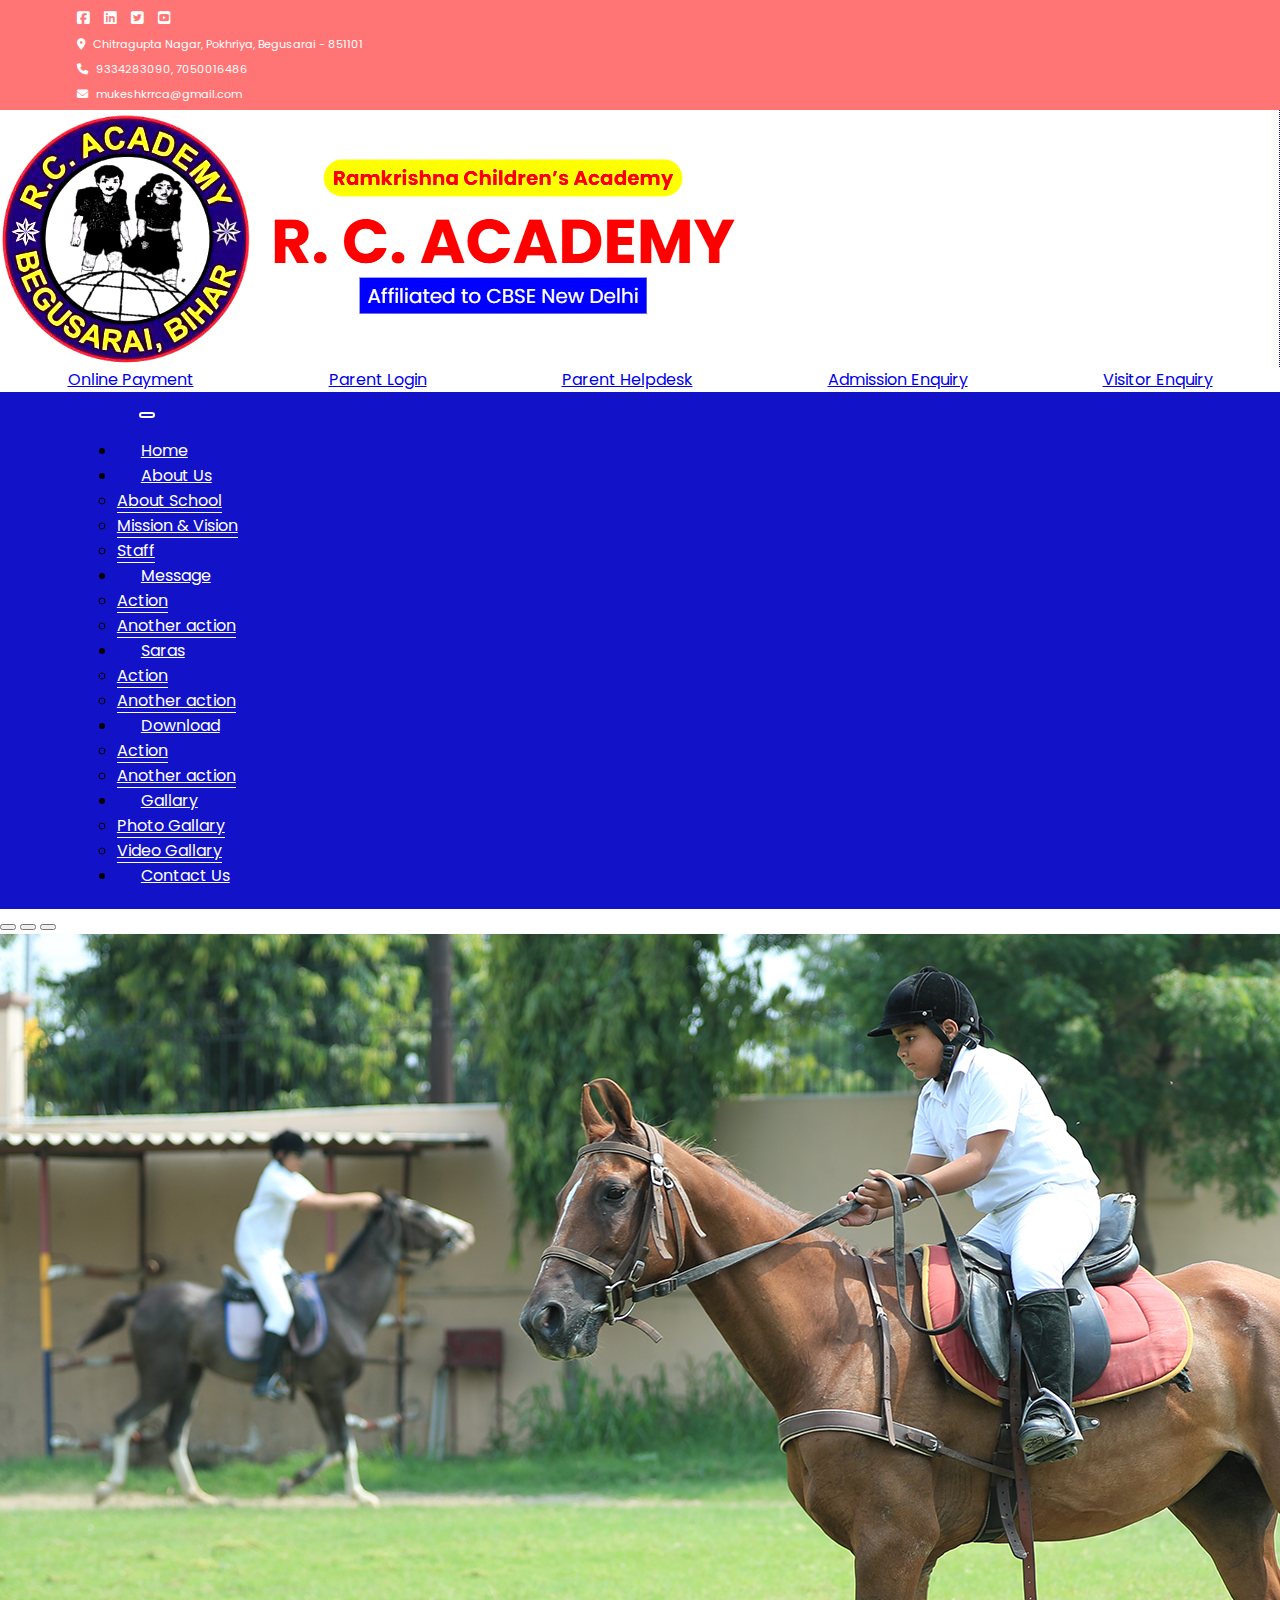
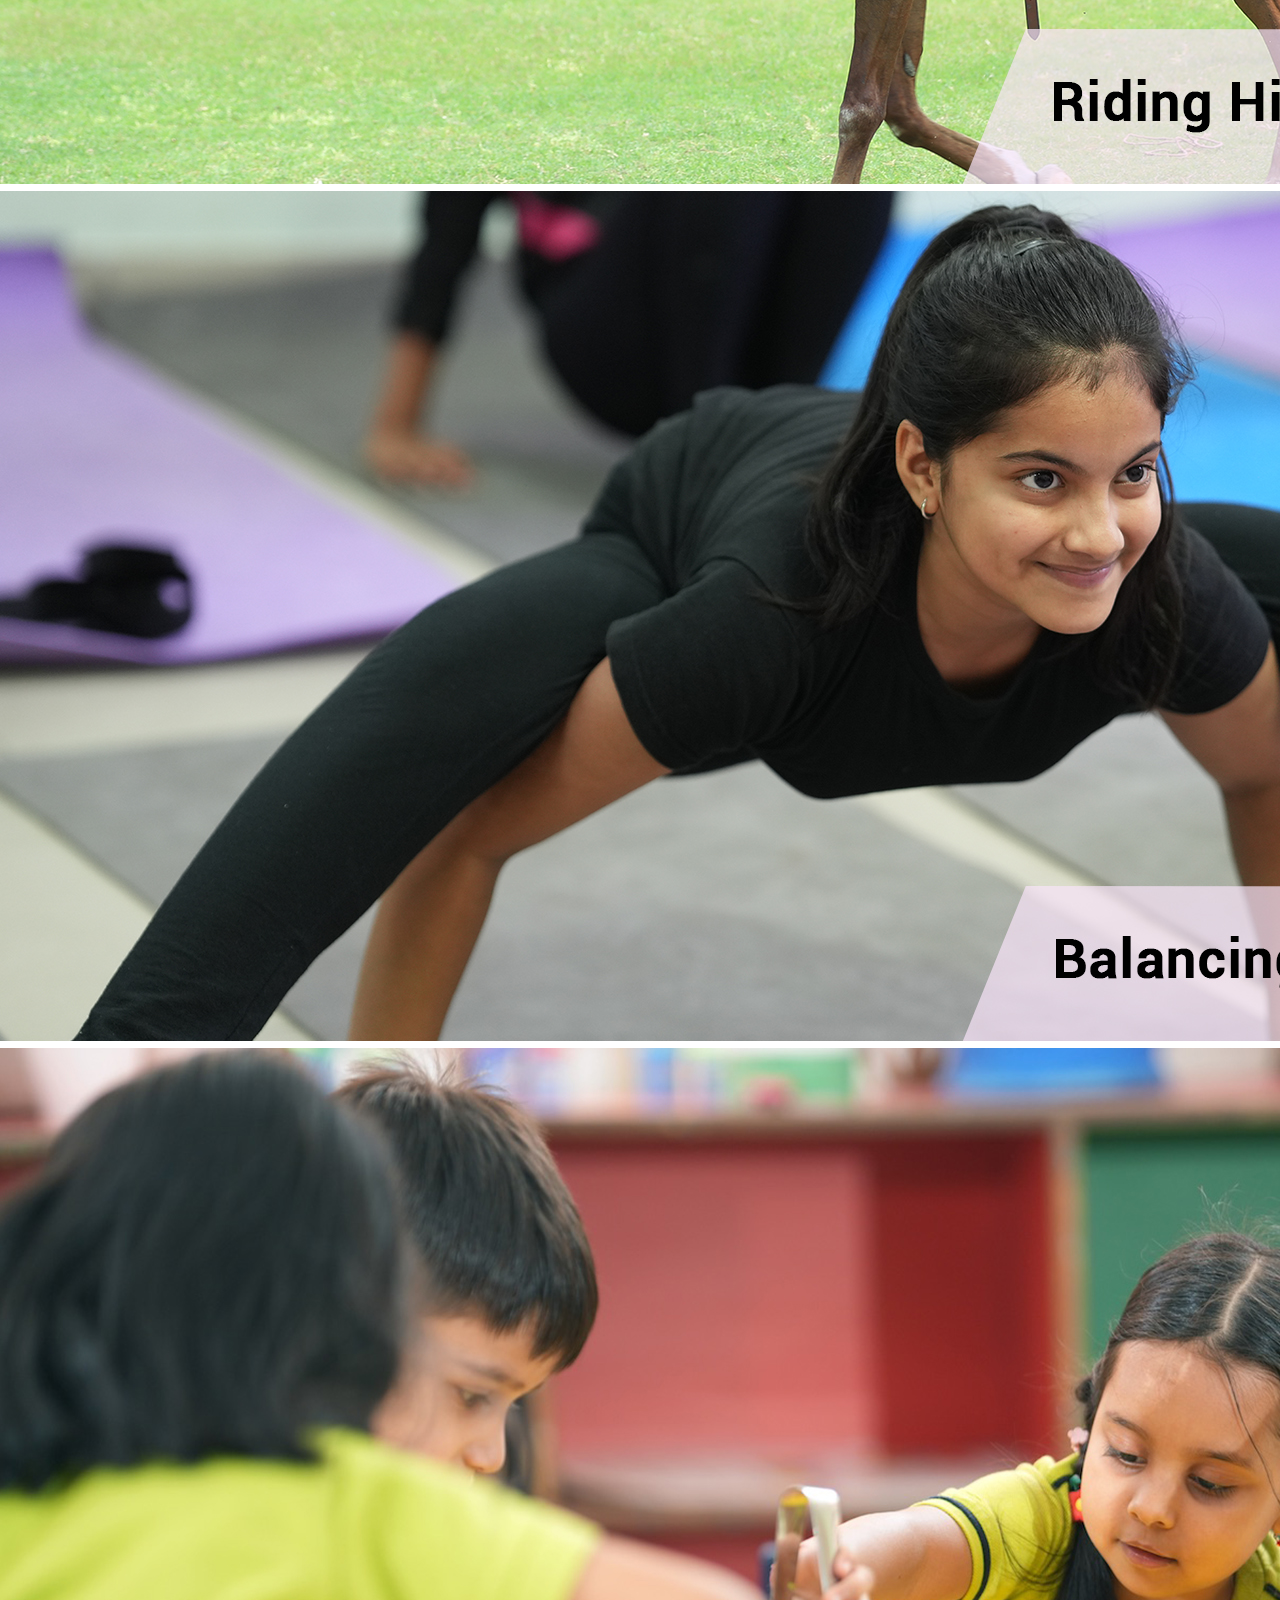
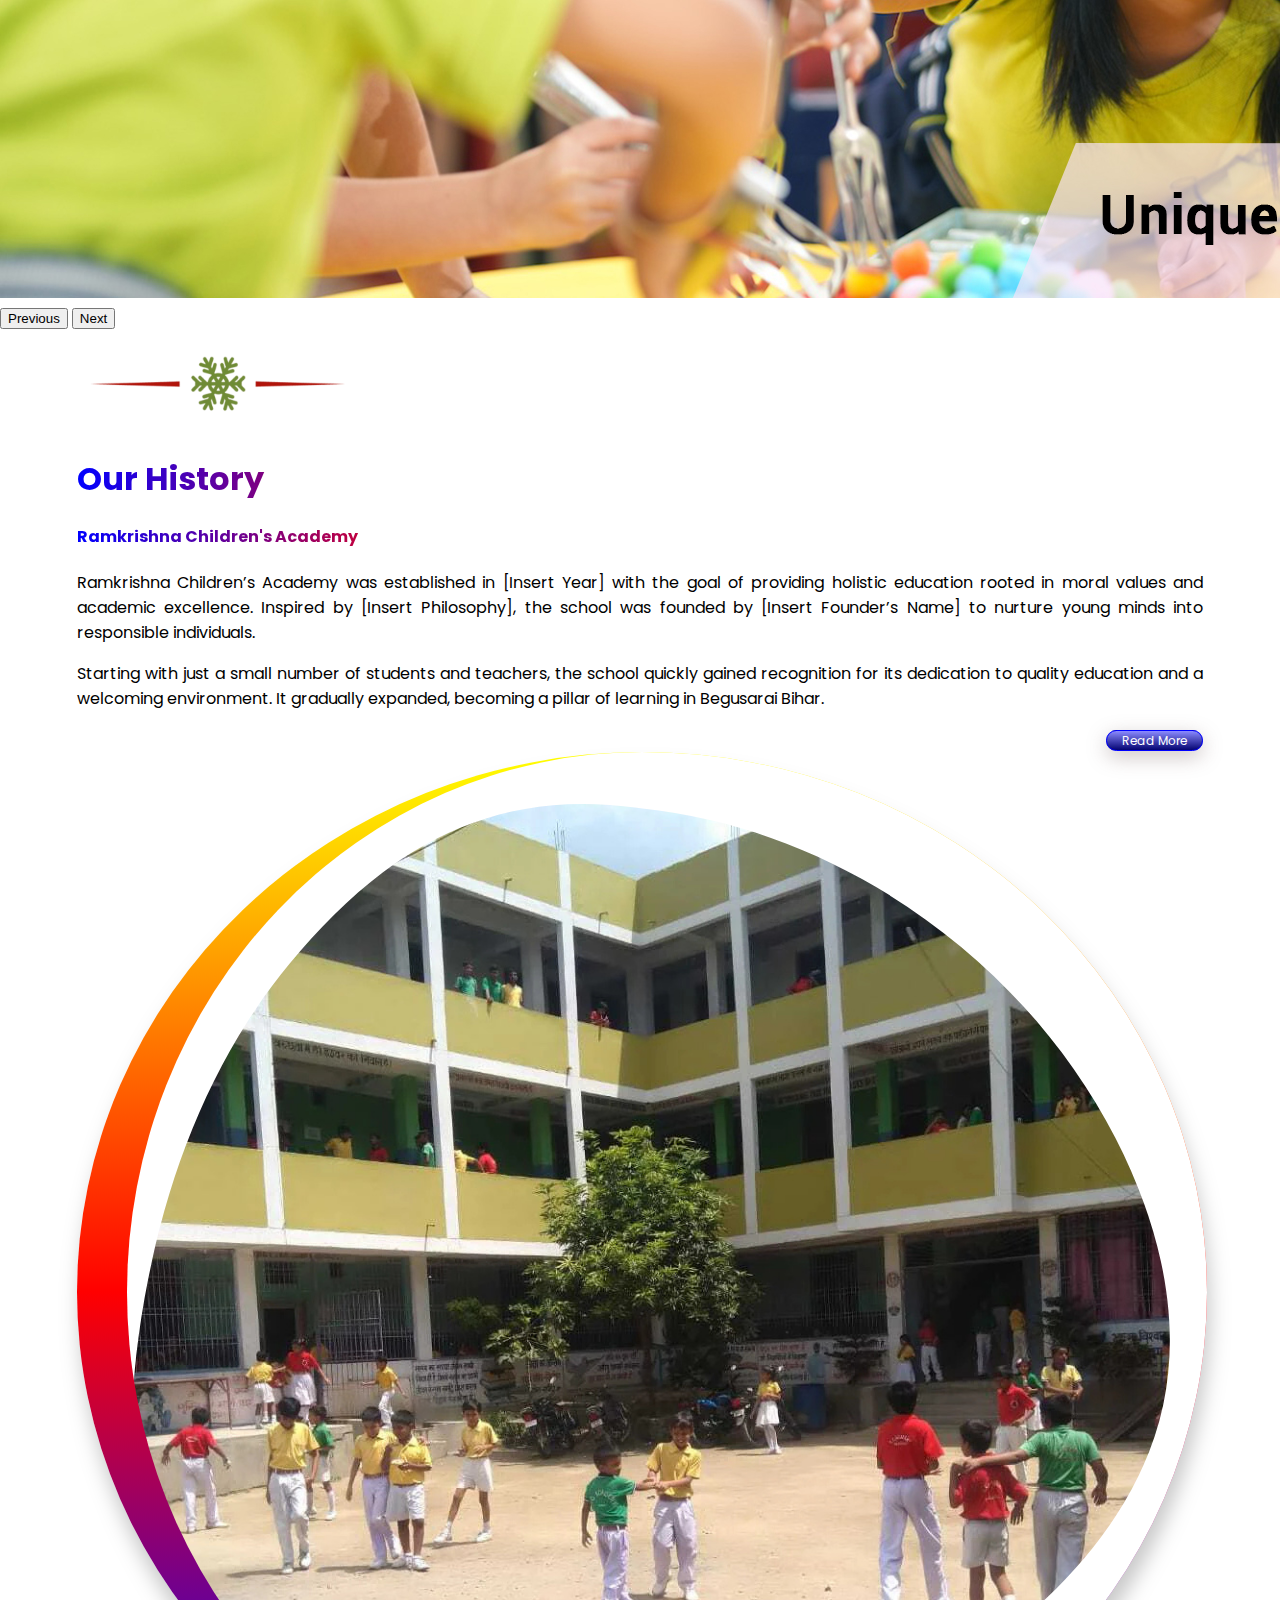
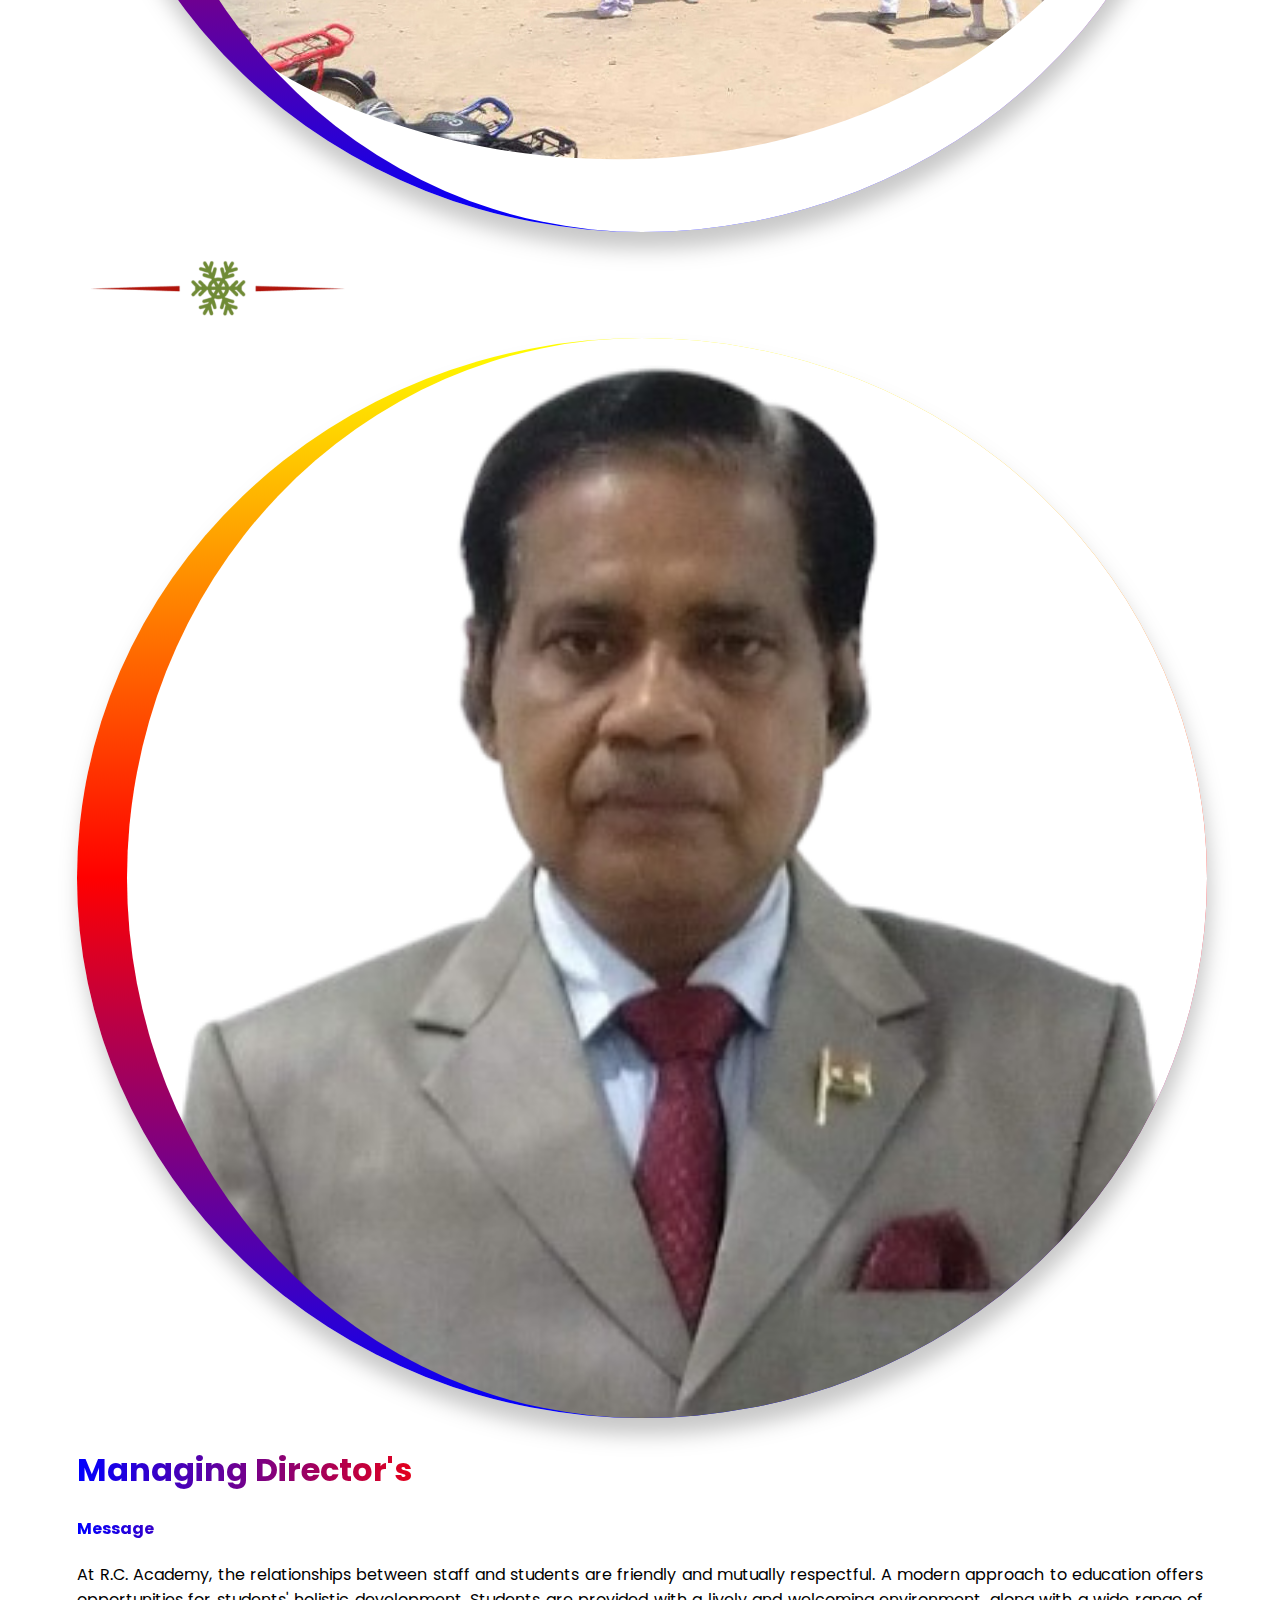
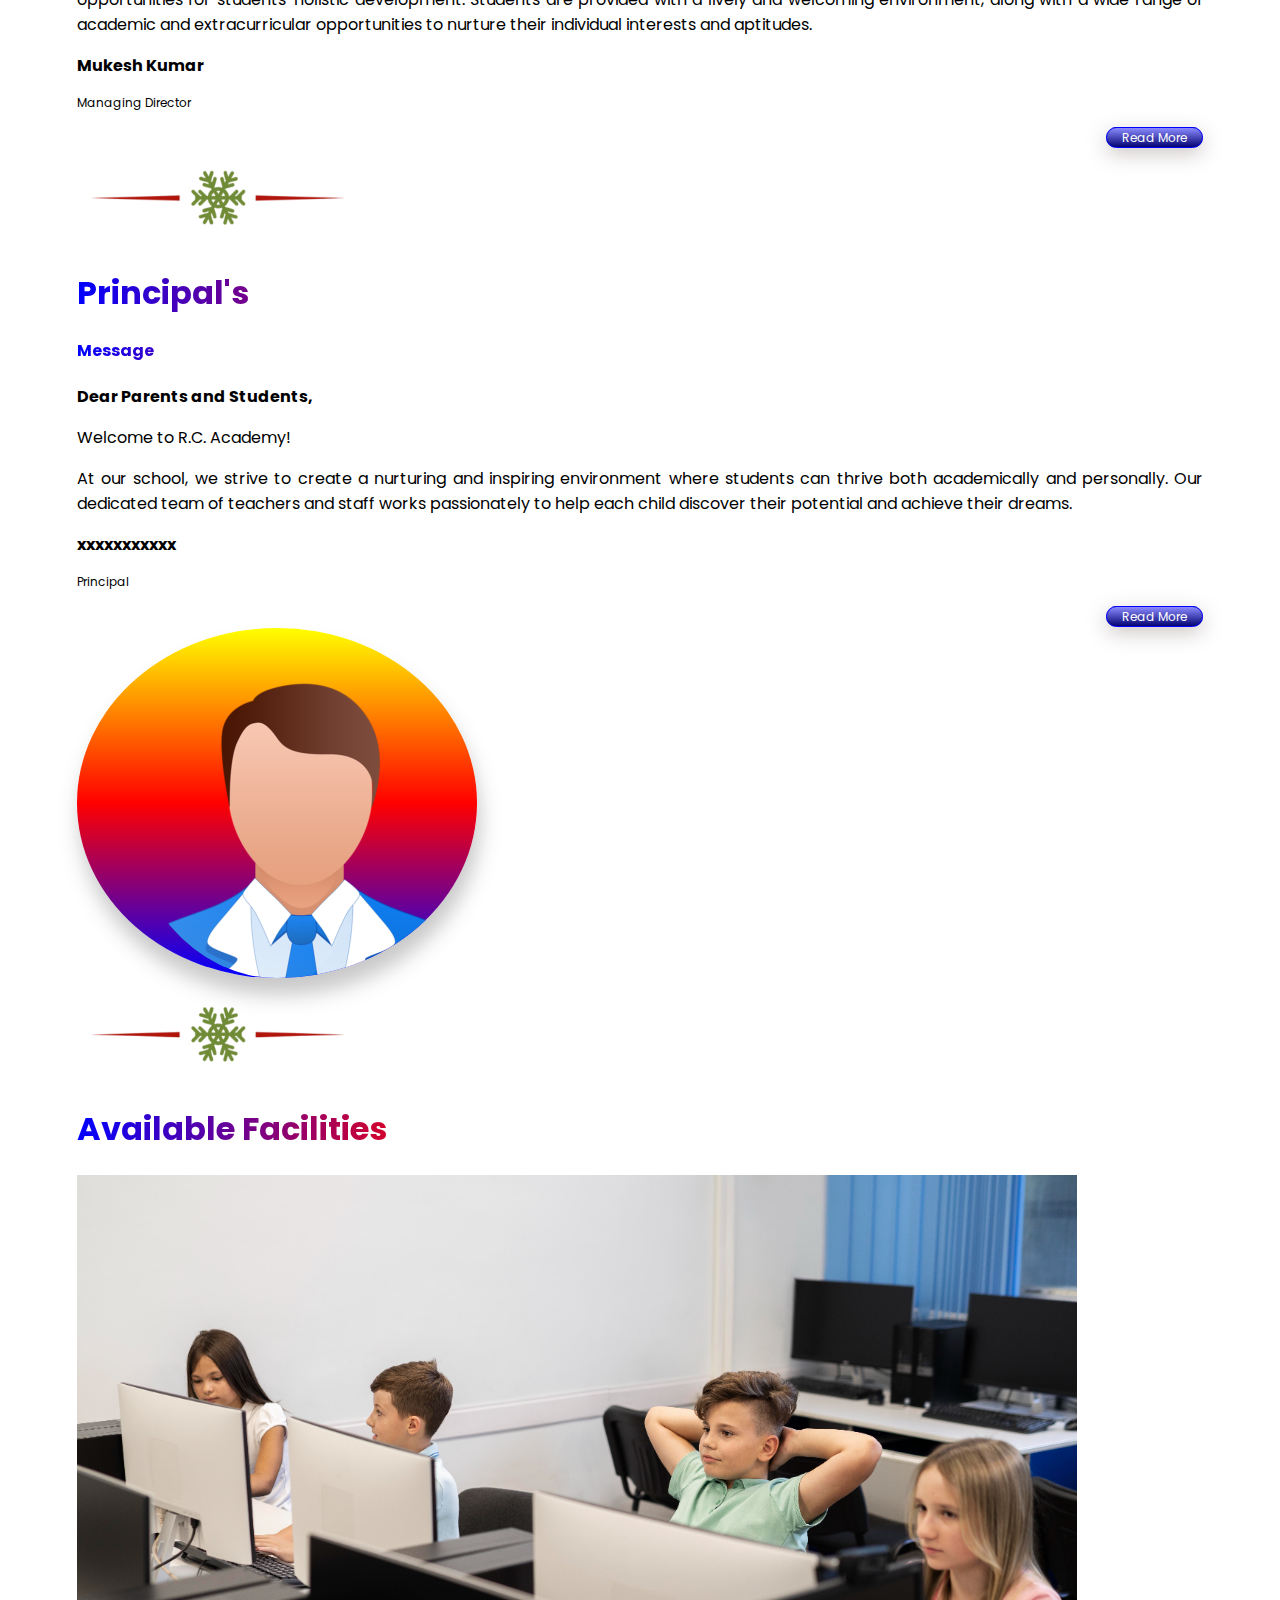
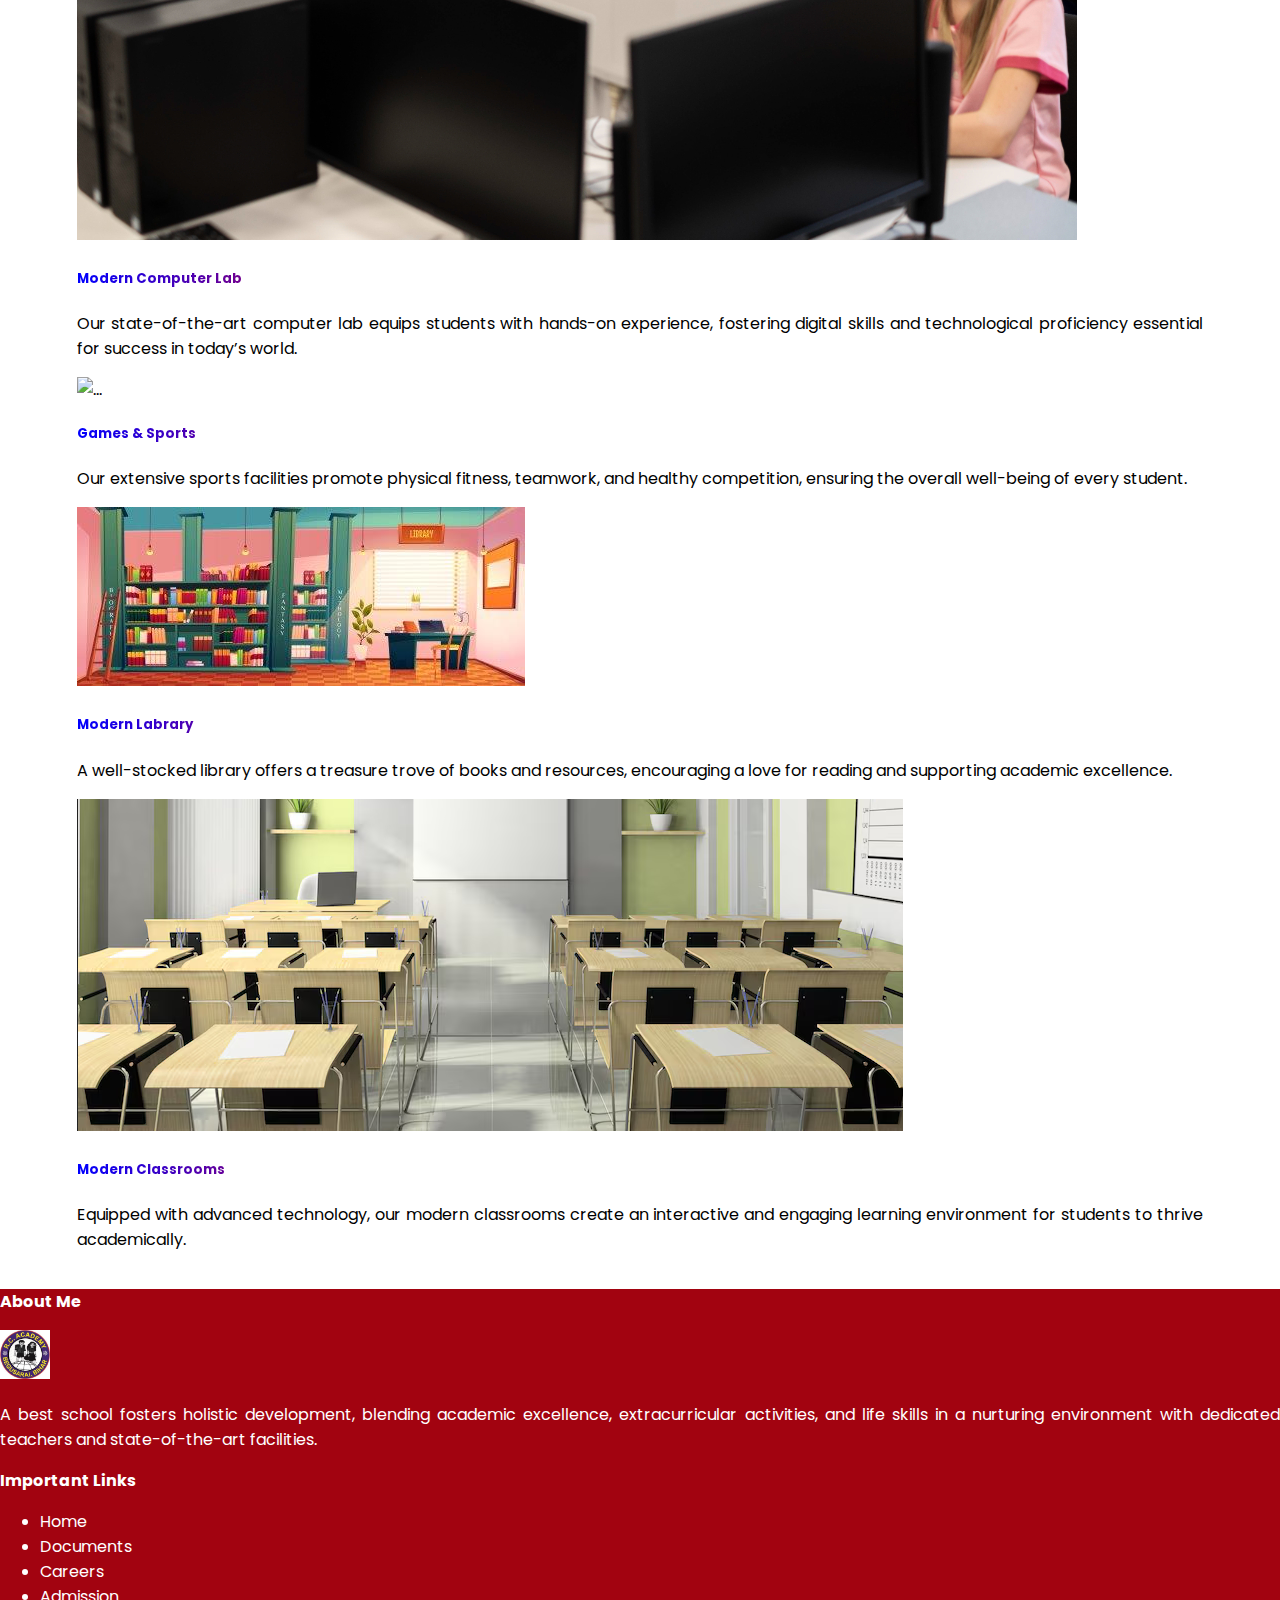
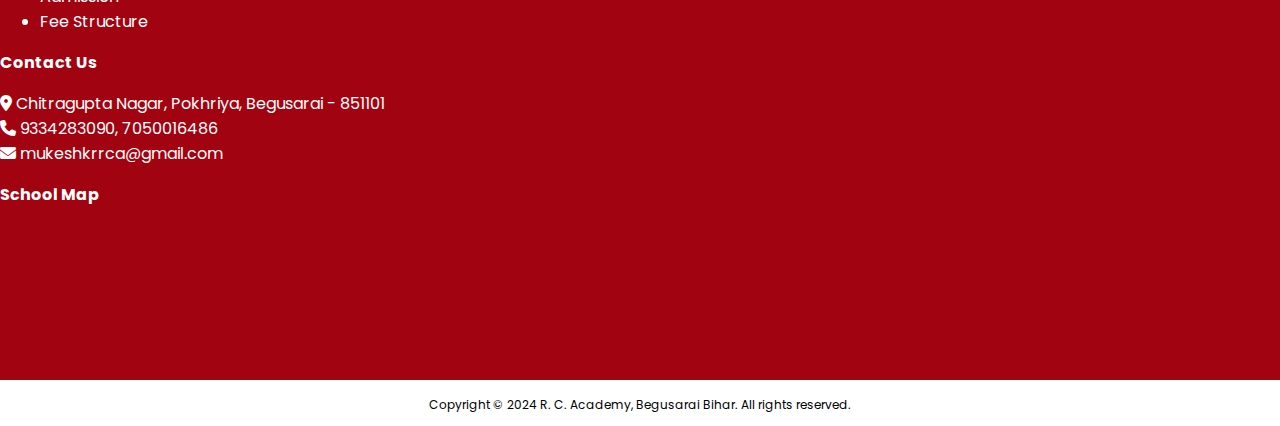
==== index.html @ 80e8d215 "first commit" ====
<!doctype html>
<html lang="en">

<head>
  <!-- Required meta tags -->
  <meta charset="utf-8">
  <meta name="viewport" content="width=device-width, initial-scale=1">
  <!-- google font -->
  <link rel="preconnect" href="https://fonts.googleapis.com">
  <link rel="preconnect" href="https://fonts.gstatic.com" crossorigin>
  <link
    href="https://fonts.googleapis.com/css2?family=Inter:ital,opsz,wght@0,14..32,100..900;1,14..32,100..900&family=Poppins:ital,wght@0,100;0,200;0,300;0,400;0,500;0,600;0,700;0,800;0,900;1,100;1,200;1,300;1,400;1,500;1,600;1,700;1,800;1,900&display=swap"
    rel="stylesheet">
  <!-- font awesome -->
  <link rel="stylesheet" href="https://cdnjs.cloudflare.com/ajax/libs/font-awesome/6.7.2/css/all.min.css"
    integrity="sha512-Evv84Mr4kqVGRNSgIGL/F/aIDqQb7xQ2vcrdIwxfjThSH8CSR7PBEakCr51Ck+w+/U6swU2Im1vVX0SVk9ABhg=="
    crossorigin="anonymous" referrerpolicy="no-referrer" />
  <!-- Bootstrap CSS -->
  <link href="https://cdn.jsdelivr.net/npm/bootstrap@5.0.2/dist/css/bootstrap.min.css" rel="stylesheet"
    integrity="sha384-EVSTQN3/azprG1Anm3QDgpJLIm9Nao0Yz1ztcQTwFspd3yD65VohhpuuCOmLASjC" crossorigin="anonymous">
  <link rel="stylesheet" type="text/css" href="css/styles.css" />
  <title>R C Academy</title>
</head>

<body>
  <header>
    <!-- top header -->
    <div class="row top-header con-align d-flex justify-content-between">
      <div
        class="col-12 col-md-2 colosocial align-middle d-flex justify-content-center align-items-center justify-content-md-start">
        <i class="fa-brands fa-square-facebook"></i>
        <i class="fa-brands fa-linkedin"></i>
        <i class="fa-brands fa-square-twitter"></i>
        <i class="fa-brands fa-square-youtube"></i>
      </div>
      <div class="col-12 col-md-auto col-sm-10 header-contact text-center text-md-end">
        <span>
          <i class="fa-solid fa-location-dot"></i>
          Chitragupta Nagar, Pokhriya, Begusarai - 851101
        </span>
        <br class="d-md-none" />
        <span>
          <i class="fa-solid fa-phone"></i>
          9334283090, 7050016486
        </span>
        <br class="d-md-none" />
        <span>
          <i class="fa-solid fa-envelope"></i>
          mukeshkrrca@gmail.com
        </span>
      </div>
    </div>


    <!-- bottom header -->

    <div class=" row bottom-header  d-flex justify-content-between">
      <div class=" col-12 col-md-4 logo-container">
        <img src="Assets/images/logo.png" class="logo img-fluid">
        <!-- <div class="brnad-info">
          <span class="trust-name">Ramkrishna Children's Academy</span>
          <span class="school-name">R. C. ACADEMY</span>
          <span class="affiliation">Affiliated to CBSE New Delhi</span>

        </div> -->
      </div>
      <div class="col-12 col-md-8  text-center header-btn mt-2">
     

            <a href="https://rca.scientificstudy.in/payment?key=rca" target="_blank" role="button"
              class="btn btn-primary">Online Payment</a>


            <a href="https://rca.scientificstudy.in/" target="_blank" role="button" class="btn btn-warning">Parent
              Login</a>
   

            <a href="https://rca.scientificstudy.in/school/feedback?key=cmNh" target="_blank" role="button"
              class="btn btn-info">Parent Helpdesk</a>
 

            <a href="https://rca.scientificstudy.in/online/admissionEnquiry?key=rca" target="_blank" role="button"
              class="btn btn-success">Admission Enquiry</a>
  

            <a href="https://rca.scientificstudy.in/helpdesk/enquiry?key=cmNh" target="_blank" role="button"
              class="btn btn-danger">Visitor Enquiry</a>
  
  





      </div>
    </div>

  </header>
  <!-- navbar -->
  <nav class="navbar navbar-expand-lg navbar-dark con-align" style="background-color:var(--primaryColor);">
    <div class="container-fluid">
      <a class="navbar-brand" href="#">Navbar</a>
      <button class="navbar-toggler" type="button" data-bs-toggle="collapse" data-bs-target="#navbarSupportedContent"
        aria-controls="navbarSupportedContent" aria-expanded="false" aria-label="Toggle navigation">
        <span class="navbar-toggler-icon"></span>
      </button>
      <div class="collapse navbar-collapse" id="navbarSupportedContent">
        <ul class="navbar-nav ms-auto mb-2 mb-lg-0">
          <li class="nav-item">
            <a class="nav-link active" aria-current="page" href="index.html">Home</a>
          </li>
          <li class="nav-item dropdown">
            <a class="nav-link dropdown-toggle" href="#" id="navbarDropdown" role="button" data-bs-toggle="dropdown"
              aria-expanded="false">
              About Us
            </a>
            <ul class="dropdown-menu" aria-labelledby="navbarDropdown">
              <li><a class="dropdown-item" href="#">About School</a></li>
              <li><a class="dropdown-item" href="#">Mission & Vision</a></li>
              <li><a class="dropdown-item" href="#">Staff</a></li>

            </ul>
          </li>
          <li class="nav-item dropdown">
            <a class="nav-link dropdown-toggle" href="#" id="navbarDropdown" role="button" data-bs-toggle="dropdown"
              aria-expanded="false">
              Message
            </a>
            <ul class="dropdown-menu" aria-labelledby="navbarDropdown">
              <li><a class="dropdown-item" href="#">Action</a></li>
              <li><a class="dropdown-item" href="#">Another action</a></li>
            </ul>
          </li>
          <li class="nav-item dropdown">
            <a class="nav-link dropdown-toggle" href="#" id="navbarDropdown" role="button" data-bs-toggle="dropdown"
              aria-expanded="false">
              Saras
            </a>
            <ul class="dropdown-menu" aria-labelledby="navbarDropdown">
              <li><a class="dropdown-item" href="#">Action</a></li>
              <li><a class="dropdown-item" href="#">Another action</a></li>
            </ul>
          </li>

          <li class="nav-item dropdown">
            <a class="nav-link dropdown-toggle" href="#" id="navbarDropdown" role="button" data-bs-toggle="dropdown"
              aria-expanded="false">
              Download
            </a>
            <ul class="dropdown-menu" aria-labelledby="navbarDropdown">
              <li><a class="dropdown-item" href="#">Action</a></li>
              <li><a class="dropdown-item" href="#">Another action</a></li>
            </ul>
          </li>
          <li class="nav-item dropdown">
            <a class="nav-link dropdown-toggle" href="#" id="navbarDropdown" role="button" data-bs-toggle="dropdown"
              aria-expanded="false">
              Gallary
            </a>
            <ul class="dropdown-menu" aria-labelledby="navbarDropdown">
              <li><a class="dropdown-item" href="#">Photo Gallary</a></li>
              <li><a class="dropdown-item" href="#">Video Gallary</a></li>
            </ul>
          </li>
          <li class="nav-item">
            <a class="nav-link active" aria-current="page" href="#">Contact Us</a>
          </li>
        </ul>
      </div>
    </div>
  </nav>
  <!-- slider -->

  <div id="carouselExampleIndicators" class="carousel slide" data-bs-ride="carousel">
    <div class="carousel-indicators">
      <button type="button" data-bs-target="#carouselExampleIndicators" data-bs-slide-to="0" class="active"
        aria-current="true" aria-label="Slide 1"></button>
      <button type="button" data-bs-target="#carouselExampleIndicators" data-bs-slide-to="1"
        aria-label="Slide 2"></button>
      <button type="button" data-bs-target="#carouselExampleIndicators" data-bs-slide-to="2"
        aria-label="Slide 3"></button>
    </div>
    <div class="carousel-inner">
      <div class="carousel-item active">
        <img src="Assets/images/1718360005-riding high on success-1.jpg" class="d-block w-100" alt="...">
      </div>
      <div class="carousel-item">
        <img src="Assets/images/1718359785-Balancing Life and Learning-1.jpg" class="d-block w-100" alt="...">
      </div>
      <div class="carousel-item">
        <img src="Assets/images/1718794647-Unique Early Stage Curriculum.jpg" class="d-block w-100" alt="...">
      </div>
    </div>
    <button class="carousel-control-prev" type="button" data-bs-target="#carouselExampleIndicators"
      data-bs-slide="prev">
      <span class="carousel-control-prev-icon" aria-hidden="true"></span>
      <span class="visually-hidden">Previous</span>
    </button>
    <button class="carousel-control-next" type="button" data-bs-target="#carouselExampleIndicators"
      data-bs-slide="next">
      <span class="carousel-control-next-icon" aria-hidden="true"></span>
      <span class="visually-hidden">Next</span>
    </button>
  </div>
  <!-- body -->
  <main class="container-fluid con-align">
    <!-- divider-->
    <div class="row mt-3 mb-3">
      <div class="col-12 text-center">
        <img src="Assets/images/divider.png" width="25%" />
      </div>
    </div>
    <!-- about us -->
    <section class="row mt-5 mb-5 d-flex justify-content-between">

      <div class="col-md-6 ">
        <h1 class="section-subtitle">Our History</h1>
        <h4 class="section-title">Ramkrishna Children's Academy</h4>

        <p>Ramkrishna Children’s Academy was established in <span class="text-primary">[Insert Year]</span> with the
          goal of providing holistic education rooted in moral values and academic excellence. Inspired by <span
            class="text-success">[Insert Philosophy]</span>, the school was founded by <span class="text-danger">[Insert
            Founder’s Name]</span> to nurture young minds into responsible individuals.</p>
        <p>Starting with just a small number of students and teachers, the school quickly gained recognition for its
          dedication to quality education and a welcoming environment. It gradually expanded, becoming a pillar of
          learning in Begusarai Bihar.</p>

        <!-- <p>Achievements Over the years, the academy has produced top-performing students and excelled in extracurriculars, including debates, sports, and cultural programs. It continues to encourage creativity and leadership in all aspects of student life.</p>
            <p>Community Engagement Beyond academics, the school has always valued social responsibility, organizing initiatives like <span class="text-primary">[Insert Activities]</span> to give back to the community and promote inclusivity.</p>
            <p>Looking Ahead With a strong foundation and commitment to innovation, Ramkrishna Children’s Academy strives to remain a leading institution that empowers students for a bright future.</p> -->
        <div class="read-more-btn-cont">
          <a href="pages/about.html" target="_blank" role="button" class="read-more-btn">Read More</a>
        </div>

      </div>
      <div class="col-md-5 abt-img-con ball">
        <img src="Assets/images/about.png" class="img-fluid abt-img" />
      </div>
    </section>

    <!-- divider-->
    <div class="row mt-3 mb-3">
      <div class="col-12 text-center">
        <img src="Assets/images/divider.png" width="25%" />
      </div>
    </div>
    <!-- M D Message -->
    <section class="row mt-5 mb-5 d-flex justify-content-between">
      <div class="col-md-5 abt-img-con mb-5 ball">
        <img src="Assets/images/md.png" class="img-fluid abt-img" />
      </div>

      <div class="col-md-6 ">
        <h1 class="section-subtitle">Managing Director's </h1>
        <h4 class="section-title">Message</h4>

        <p>
          At R.C. Academy, the relationships between staff and students are friendly and mutually respectful. A modern
          approach to education offers opportunities for students' holistic development. Students are provided with a
          lively and welcoming environment, along with a wide range of academic and extracurricular opportunities to
          nurture their individual interests and aptitudes.
          <!-- 
          The school aims to shape each child into a global citizen with a positive attitude and a deep respect for
          natural and cultural heritage. While we understand that you know your child better than anyone, we believe
          that by working together as a team, we can encourage and support their growth. Our goal is to ensure your
          child feels safe and happy at R.C. Academy, empowering them to achieve success and build confidence to face
          new challenges.

          The school is dedicated to providing quality education and offers your child an enriching learning experience.
          A committed team of highly qualified teachers, supported by dedicated and professional management staff, has
          been the cornerstone of R.C. Academy’s success over the past one and a half decades.

          For further inquiries, I invite you to visit R.C. Academy to discuss your child’s dreams personally. -->
        </p>
        <div class="m-0 p-0">
          <p class="m-0 p-0"><strong>Mukesh Kumar</strong></p>
          <p style="font-size: 12px;">Managing Director</p>
        </div>
        <!-- <p>Achievements Over the years, the academy has produced top-performing students and excelled in extracurriculars, including debates, sports, and cultural programs. It continues to encourage creativity and leadership in all aspects of student life.</p>
            <p>Community Engagement Beyond academics, the school has always valued social responsibility, organizing initiatives like <span class="text-primary">[Insert Activities]</span> to give back to the community and promote inclusivity.</p>
            <p>Looking Ahead With a strong foundation and commitment to innovation, Ramkrishna Children’s Academy strives to remain a leading institution that empowers students for a bright future.</p> -->
        <div class="read-more-btn-cont">
          <a href="pages/about.html" target="_blank" role="button" class="read-more-btn">Read More</a>
        </div>

      </div>
    </section>

    <!-- divider-->
    <div class="row mt-3 mb-3">
      <div class="col-12 text-center">
        <img src="Assets/images/divider.png" width="25%" />
      </div>
    </div>

    <!-- Principal Message -->

    <section class="row mt-5 mb-5 d-flex justify-content-between">
      
      <div class="col-md-6 ">
        <h1 class="section-subtitle">Principal's </h1>
        <h4 class="section-title">Message</h4>
        <p class="mt-4 m-0"><strong>Dear Parents and Students,</strong></p>
        <p>Welcome to R.C. Academy!</p>
        <p>
          At our school, we strive to create a nurturing and inspiring environment where students can thrive both academically and personally. Our dedicated team of teachers and staff works passionately to help each child discover their potential and achieve their dreams.

<!-- We believe education is not just about textbooks; it’s about building character, fostering creativity, and instilling a lifelong love for learning. At R.C. Academy, your child will be encouraged to explore their talents, embrace challenges, and grow into confident, compassionate, and responsible individuals.

Together, as a team with you, we aim to guide and support your child’s journey to success. I invite you to visit us and see firsthand the vibrant and enriching atmosphere we’ve cultivated.

Thank you for choosing R.C. Academy, where every child’s dream matters. -->
        </p>
        <div class="m-0 p-0">
          <p class="m-0 p-0"><strong>xxxxxxxxxxx</strong></p>
          <p style="font-size: 12px;">Principal</p>
        </div>
        <div class="read-more-btn-cont">
          <a href="pages/about.html" target="_blank" role="button" class="read-more-btn">Read More</a>
        </div>

      </div>
      <div class="col-md-5 abt-img-con mb-5 ball">
        <img src="Assets/images/dummy.png" class="img-fluid abt-img" />
      </div>

    </section>

    <!-- divider-->
    <div class="row mt-3 mb-3">
      <div class="col-12 text-center">
        <img src="Assets/images/divider.png" width="25%" />
      </div>
    </div>

    <!-- Facilities -->

    <section class="facilities-container mt-5 mb-5">
      <div class="row mb-3">
        <div class="col-12">
          <h1>Available Facilities</h1>
        </div>
      </div>
      <div class="row g-5 d-flex justify-content-evenly ">
        <div class="col-12 col-md-6 ">
          <div class="card">
            <img src="Assets/images/computerlab.jpg" class="card-img-top" alt="...">
            <div class="card-body">
              <h5 class="card-title">Modern Computer Lab</h5>
              <p class="card-text">Our state-of-the-art computer lab equips students with hands-on experience, fostering digital skills and technological proficiency essential for success in today’s world.</p>
            </div>
          </div>
        </div>
        <div class="col-12 col-md-6">
          <div class="card">
            <img src="Assets/images/sports.jpg" class="card-img-top" alt="...">
            <div class="card-body">
              <h5 class="card-title">Games & Sports</h5>
              <p class="card-text">Our extensive sports facilities promote physical fitness, teamwork, and healthy competition, ensuring the overall well-being of every student.</p>
            </div>
          </div>
        </div>
        <div class="col-12 col-md-6">
          <div class="card">
            <img src="Assets/images/library.jpg" class="card-img-top" alt="...">
            <div class="card-body">
              <h5 class="card-title">Modern Labrary</h5>
              <p class="card-text">A well-stocked library offers a treasure trove of books and resources, encouraging a love for reading and supporting academic excellence.</p>
            </div>
          </div>
        </div>
        <div class="col-12 col-md-6">
          <div class="card">
            <img src="Assets/images/class.png" class="card-img-top" alt="...">
            <div class="card-body">
              <h5 class="card-title">Modern Classrooms</h5>
              <p class="card-text">Equipped with advanced technology, our modern classrooms create an interactive and engaging learning environment for students to thrive academically.</p>
            </div>
          </div>
        </div>
        
        
       
        
      </div>

    </section>
  </main>
  <footer class="mt-5">
    <div class="row">
      <div class="col-12 col-md-3">
        <p><strong>About Me</strong></p>
        <img src="Assets/images/schoollogo.png" width="50px"/>
        <p>A best school fosters holistic development, blending academic excellence, extracurricular activities, and life skills in a nurturing environment with dedicated teachers and state-of-the-art facilities.</p>
      </div>
      <div class="col-12 col-md-3">
        <p><strong>Important Links</strong></p>
        <ul>
          <li>Home</li>
          <li>Documents</li>
          <li>Careers</li>
          <li>Admission</li>
          <li>Fee Structure</li>
        </ul>
      </div>
      <div class="col-12 col-md-3 d-flex flex-column">
        <p><strong>Contact Us</strong></p>
        <span class="mb-2">
          <i class="fa-solid fa-location-dot"></i>
          Chitragupta Nagar, Pokhriya, Begusarai - 851101
        </span>
        <br class="d-md-none" />
        <span class="mb-2">
          <i class="fa-solid fa-phone"></i>
          9334283090, 7050016486
        </span>
        <br class="d-md-none" />
        <span>
          <i class="fa-solid fa-envelope"></i>
          mukeshkrrca@gmail.com
        </span>
      </div>
      <div class="col-12 col-md-3">
        <p><strong>School Map</strong></p>
        <iframe src="https://www.google.com/maps/embed?pb=!1m18!1m12!1m3!1d225.2290977172006!2d86.13921146506821!3d25.41600305528259!2m3!1f0!2f0!3f0!3m2!1i1024!2i768!4f13.1!3m3!1m2!1s0x39f21b2b898bb46d%3A0x1d14e8b961793d86!2sR.C.Academy!5e0!3m2!1sen!2sin!4v1734813287137!5m2!1sen!2sin" width="100%" height="auto" style="border:0;" allowfullscreen="" loading="lazy" referrerpolicy="no-referrer-when-downgrade"></iframe>
      </div>
    </div>
  </footer>
  <div class="row bg-warning">
    <div class="col-12">
      <p style="text-align: center; font-size: 12px; padding-top: 4px;">Copyright © 2024 R. C. Academy, Begusarai Bihar. All rights reserved.</p>
    </div>
  </div>
  <script src="https://cdn.jsdelivr.net/npm/bootstrap@5.0.2/dist/js/bootstrap.bundle.min.js"
    integrity="sha384-MrcW6ZMFYlzcLA8Nl+NtUVF0sA7MsXsP1UyJoMp4YLEuNSfAP+JcXn/tWtIaxVXM"
    crossorigin="anonymous"></script>

</body>

</html>
---- css/styles.css ----
:root {
    --primaryColor: #1212c8;
    --secondaryColor: #fcea13;

}


body {
    padding: 0px;
    margin: 0px;
    font-family: "Poppins", serif;
    font-style: normal;
    /* background-color: gray; */
}

h1,
h2,
h3,
h4,
h5,
h6 {
    font-weight: bold;
    /* Optional: make the text bold */
    background-image: linear-gradient(to right, blue, red, green, yellow);
    /* Define gradient */
    -webkit-background-clip: text;
    /* Clip the gradient to the text */
    color: transparent;
    /* Make the text color transparent to show the gradient */
}

p {
    text-align: justify;
}

.row {
    padding: 0px;
    margin: 0px;
}

.con-align {
    padding: 5px 6%;
}

.top-header {
    background-color: #ff7575;
}

.colosocial i {
    margin-right: 10px;
    font-size: 0.9rem;
    color: #ffffff;
    transition: color 0.3s ease;
}

.colosocial i:hover {
    color: #0077b5;
    cursor: pointer;
}

.header-contact span {
    display: inline-block;
    margin-right: 15px;
    font-size: 0.7rem;
    color: #ffffff;
}

.header-contact span i {
    margin-right: 5px;
}

/* logo */

.bottom-header {
    /* background-color: var(--secondaryColor); */
}

.logo-container {
    display: flex;
    justify-content: space-between;
    align-items: center;
    border-right: 1px dotted var(--primaryColor);
}

.header-btn {
    display: flex;
    justify-content: space-around;
    align-items: center;
    height: auto;
}

.navbar-dark .navbar-nav .nav-link {
    color: rgb(255 255 255);
}

.navbar-dark .navbar-brand {
    visibility: hidden;
}

.navbar-dark .navbar-toggler {
    color: rgba(255, 255, 255);
    border-color: rgb(255 255 255);
}
.navbar-toggler {
    background-color: transparent;
    border: 2px solid #f1f1f1;
    border-radius: .25rem;

}
.dropdown-menu{
    border-radius: 0px;
    padding: 0px;
    background-color: var(--primaryColor);
    
}
.dropdown-item{
    border-bottom: 0.9px solid #ffffff;
    color: #ffffff;
}
.navbar-expand-lg .navbar-nav .nav-link {
    padding-right: 1.5rem;
    padding-left: 1.5rem;
}

/* hostory section */

.abt-img {
    border-left: 50px solid transparent;
    background-image: linear-gradient(to top, blue, red, yellow);
    border-radius: 50%;
    box-shadow: 3px 17px 20px 0px #8080806e;
}

.read-more-btn-cont {
    text-align: end;
}

.read-more-btn {
    text-decoration: none;
    border: 1px solid blue;
    padding: 1px 15px;
    border-radius: 30px;
    font-size: 12px;
    background-image: linear-gradient(to top, #040472, #8b8bff);
    box-shadow: 0px 6px 20px 0px #8e7c7c6e;
    color: white;
    cursor: pointer;
}

.read-more-btn:hover {
    color: white;
    background: var(--primaryColor);
    border: none;
}

footer {
    background-color: rgb(162, 3, 16);
    color: white;
}

.card:hover {
    background-color: #fce4eb;
    border: 0.9px solid #ff144f;
}




.ball:hover {
    animation: bounce 4s infinite;
  }

  /* Bounce animation */
  @keyframes bounce {
    0%, 20%, 50%, 80%, 100% {
      transform: translateY(0);
    }
    40% {
      transform: translateY(-150px);
    }
    60% {
      transform: translateY(-75px);
    }
  }

@media screen and (max-width:768px){
    .header-btn{
        display: none;
    }
}
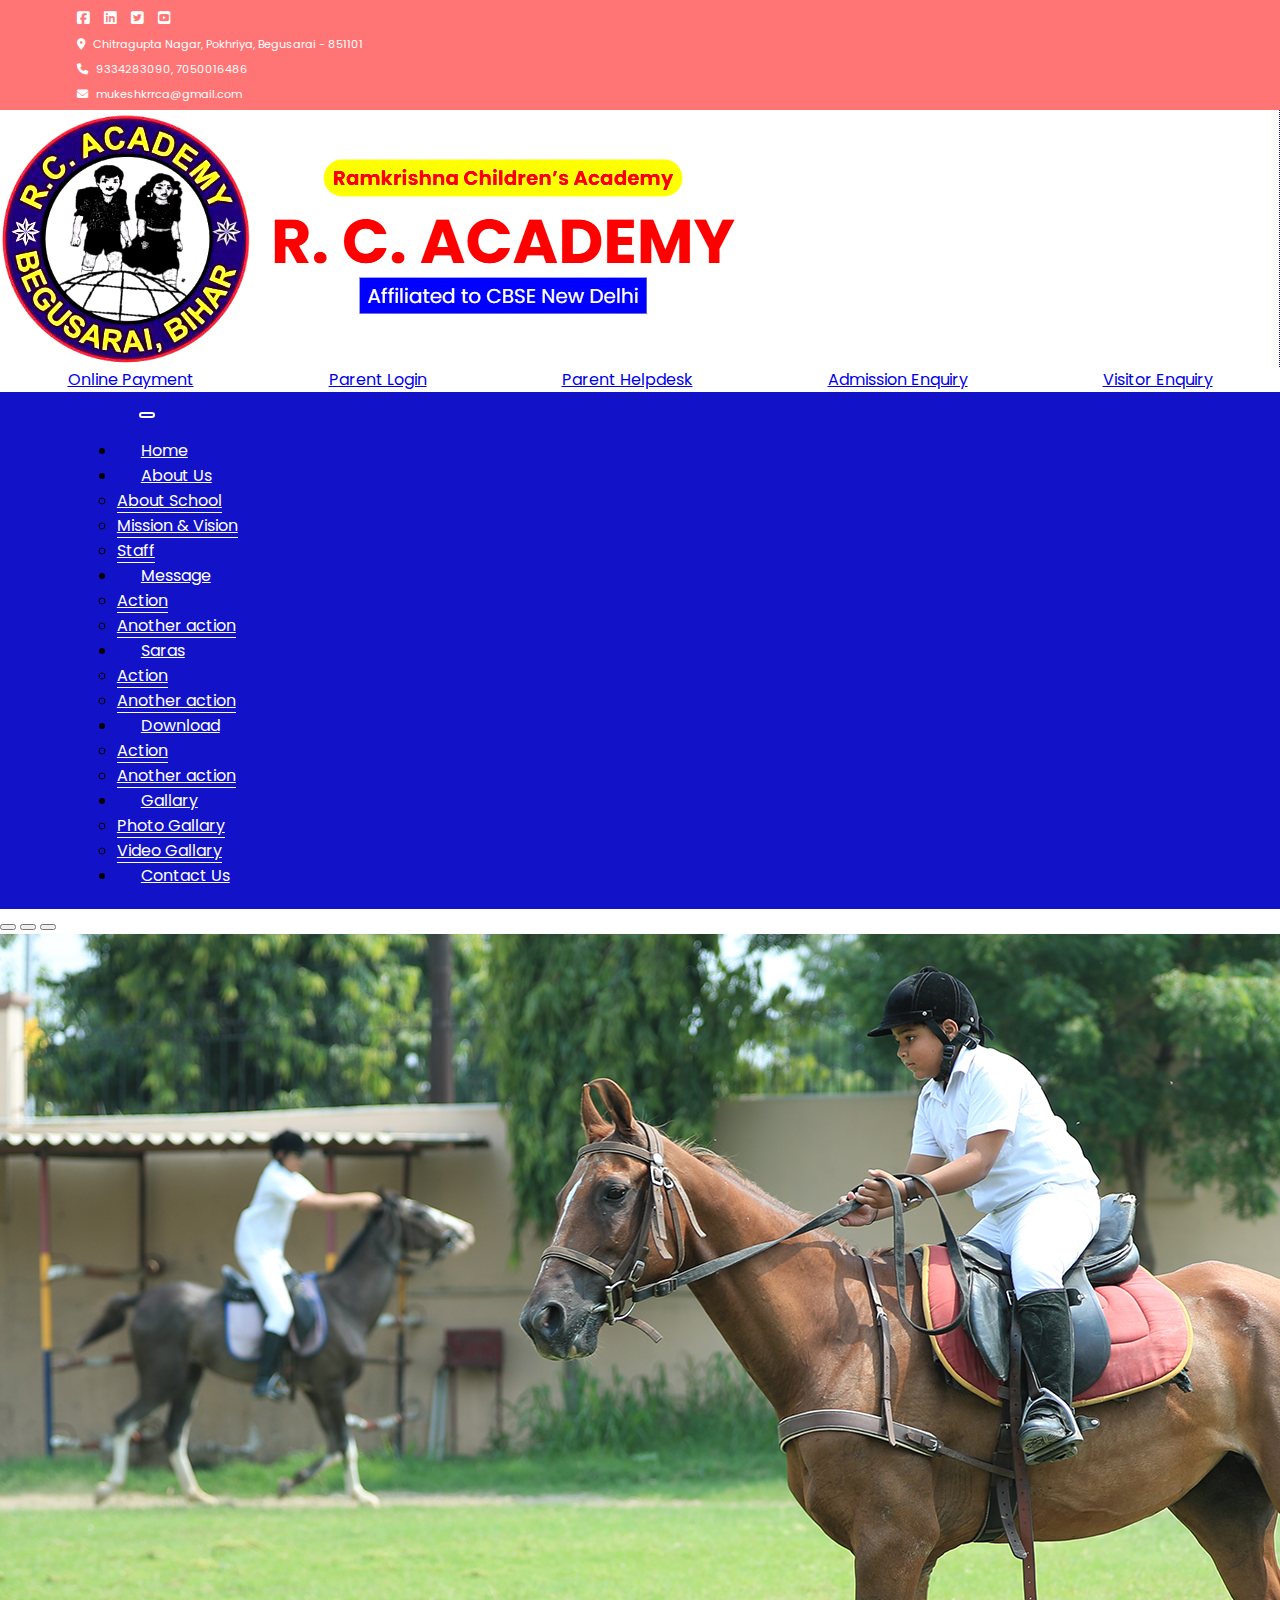
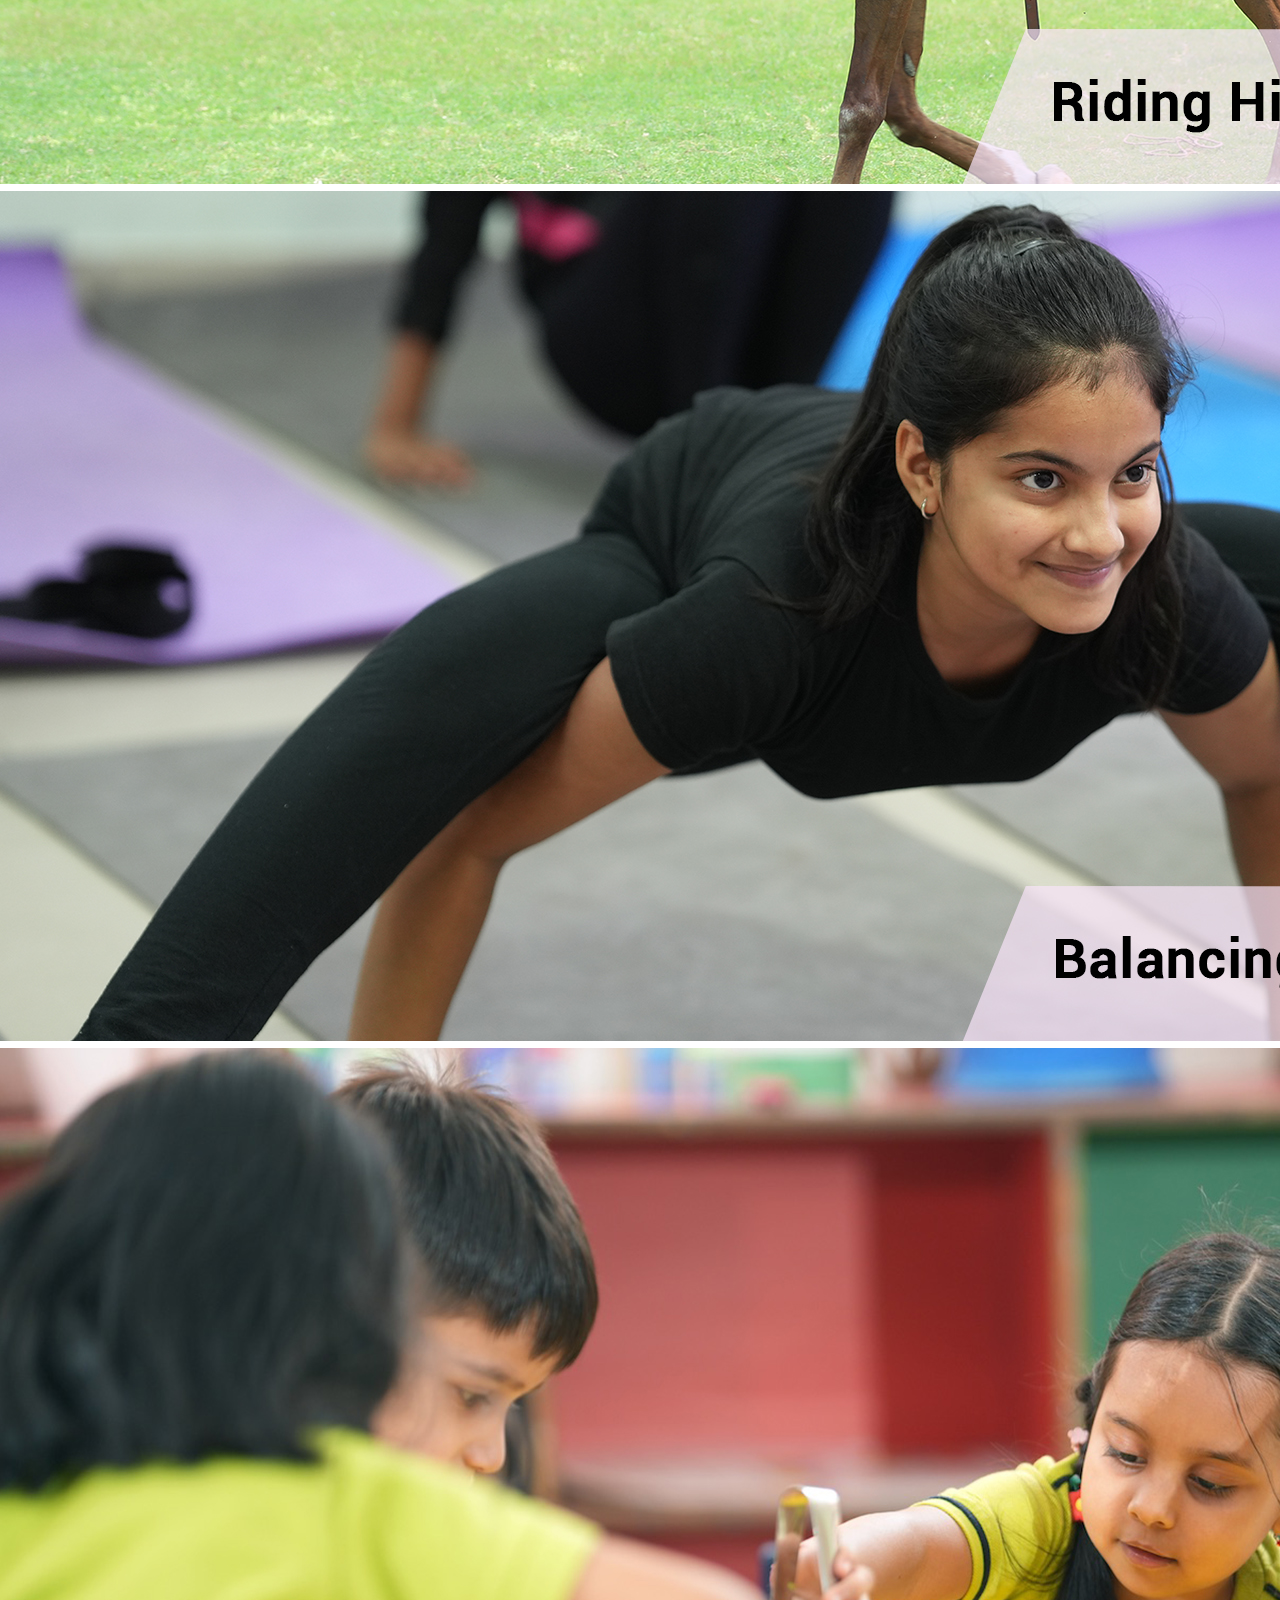
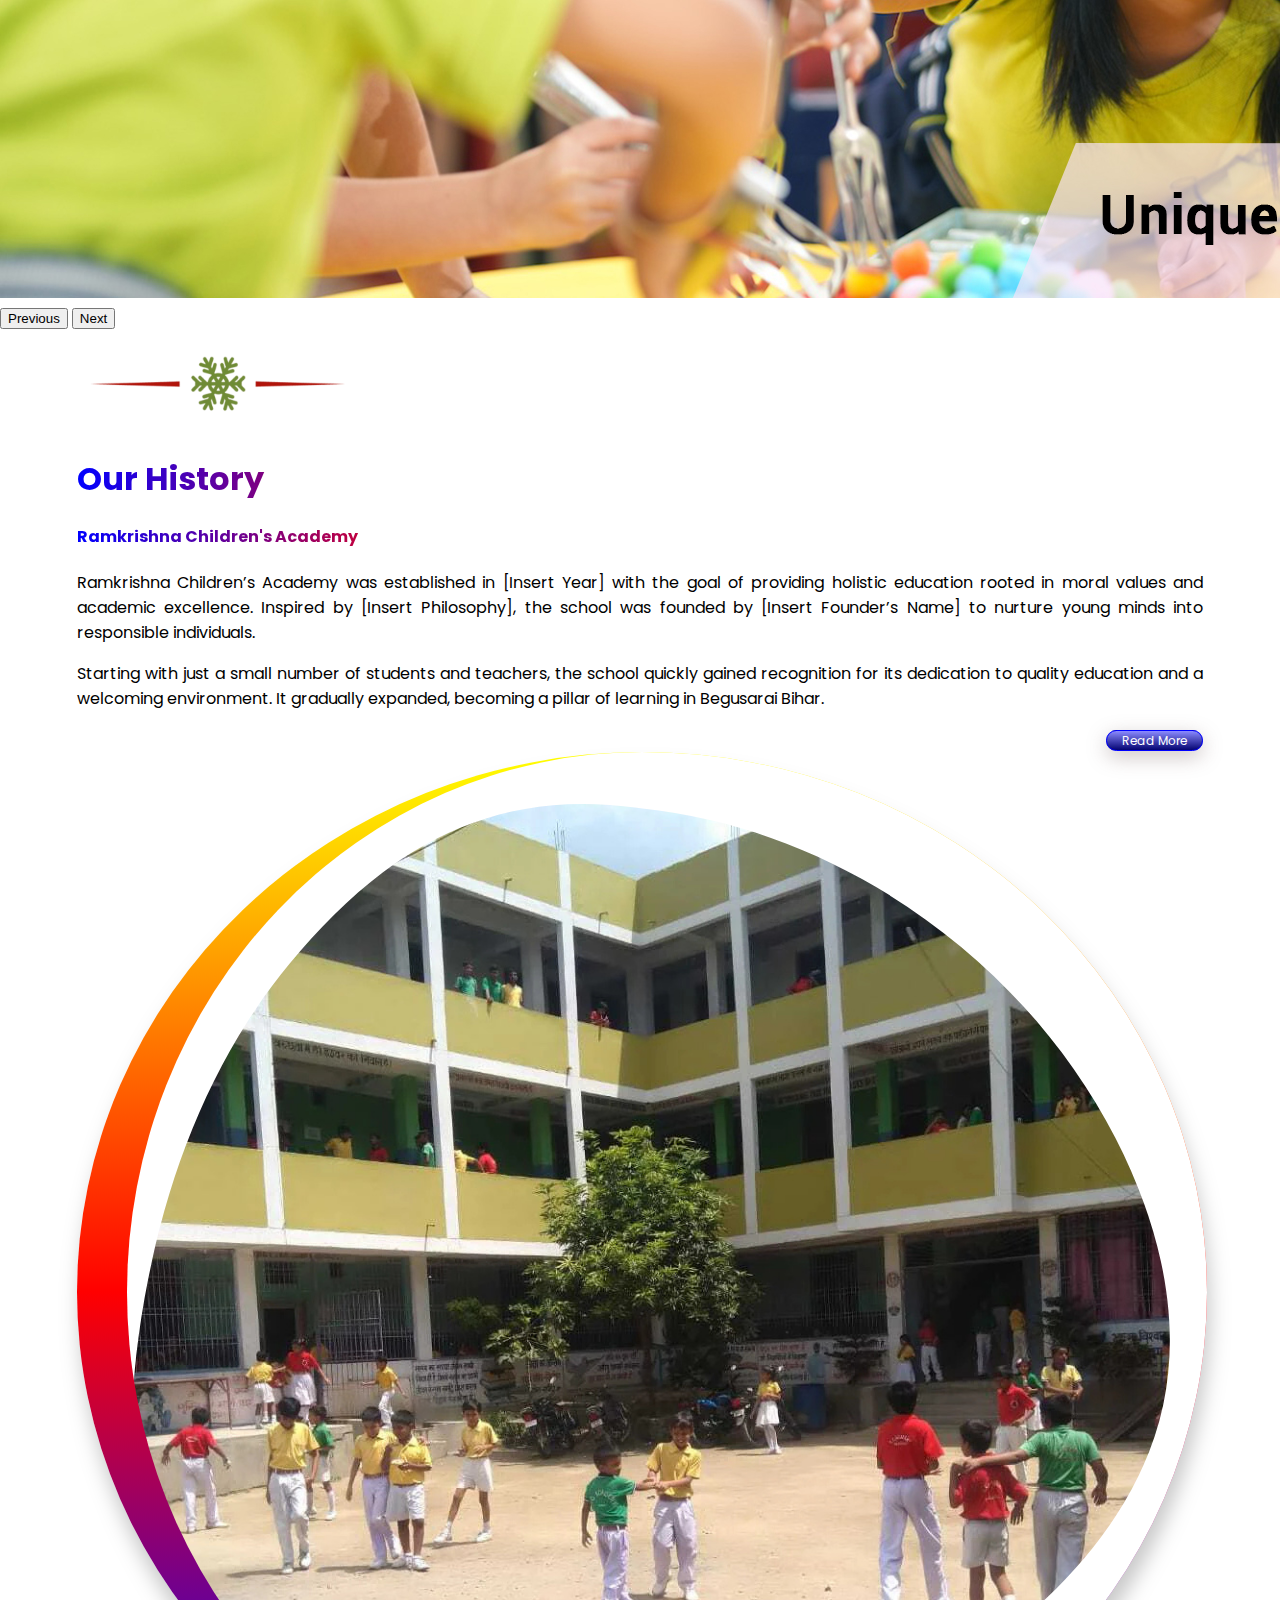
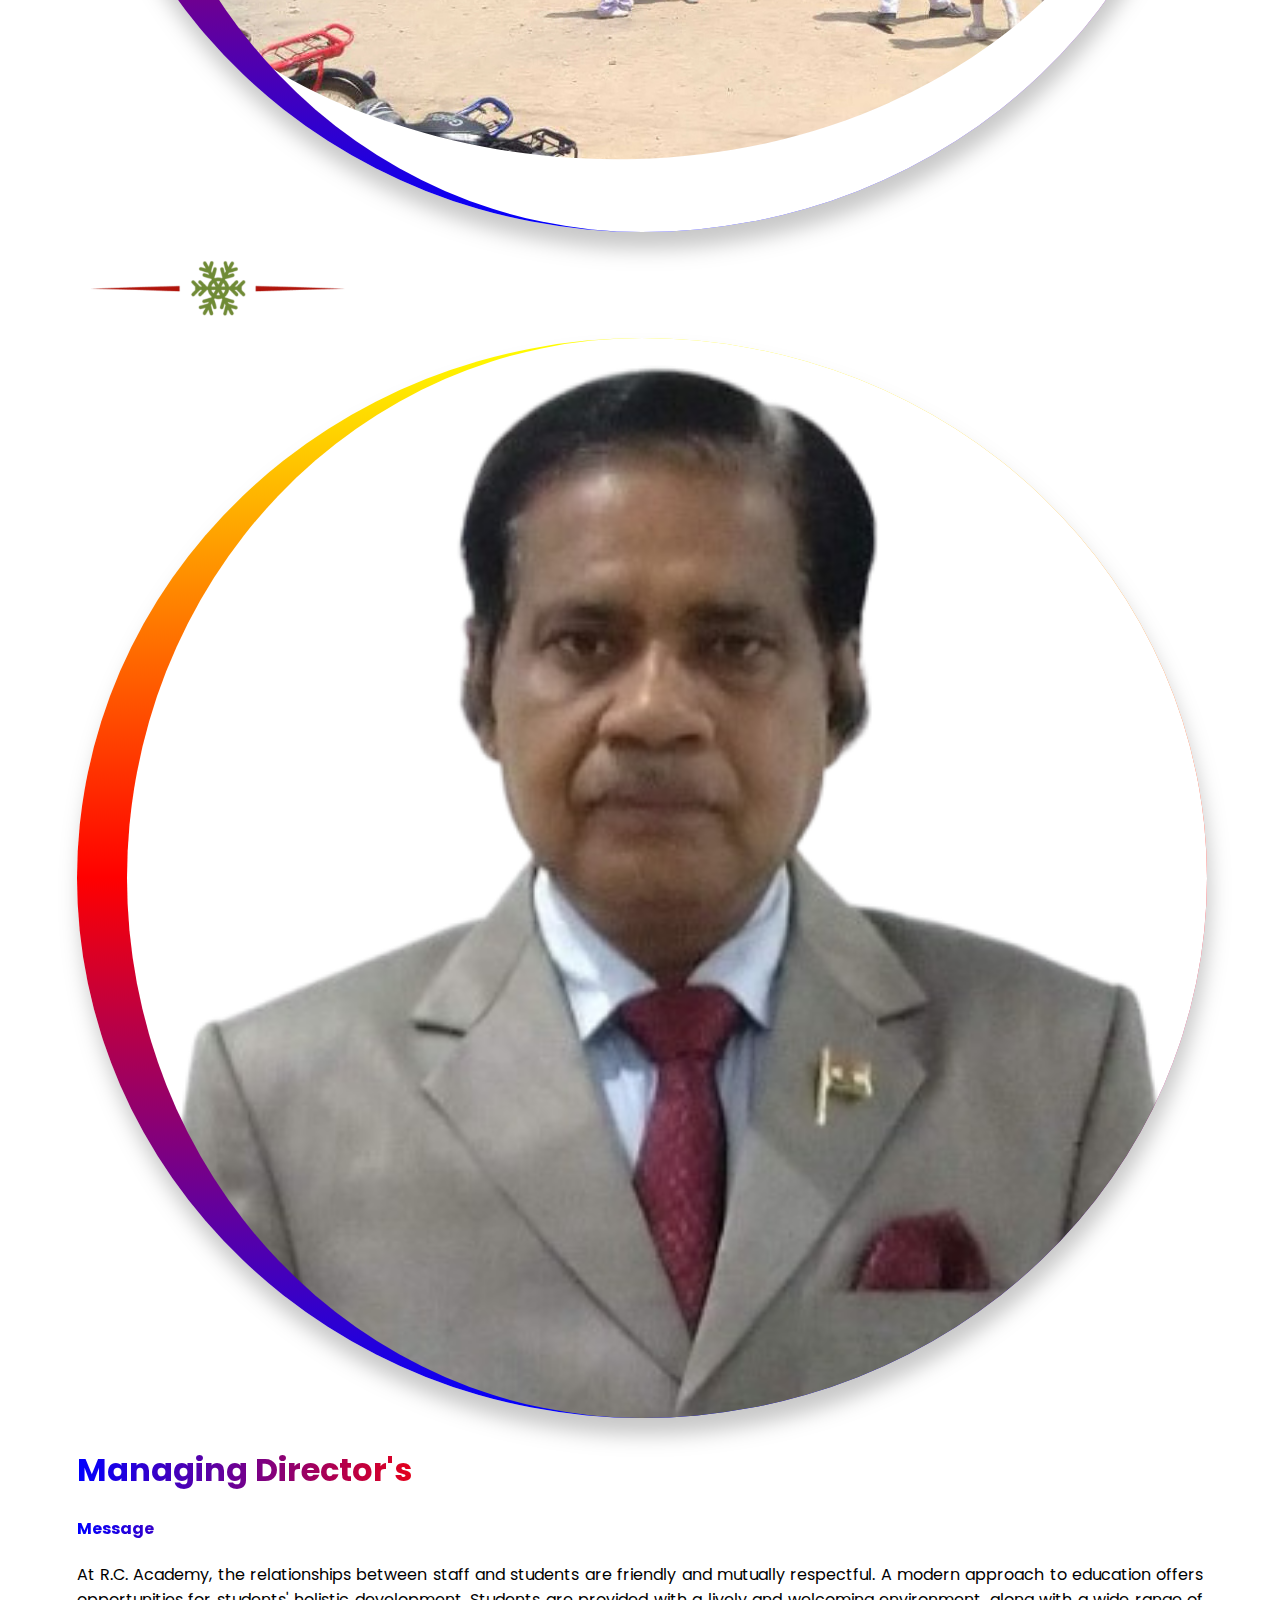
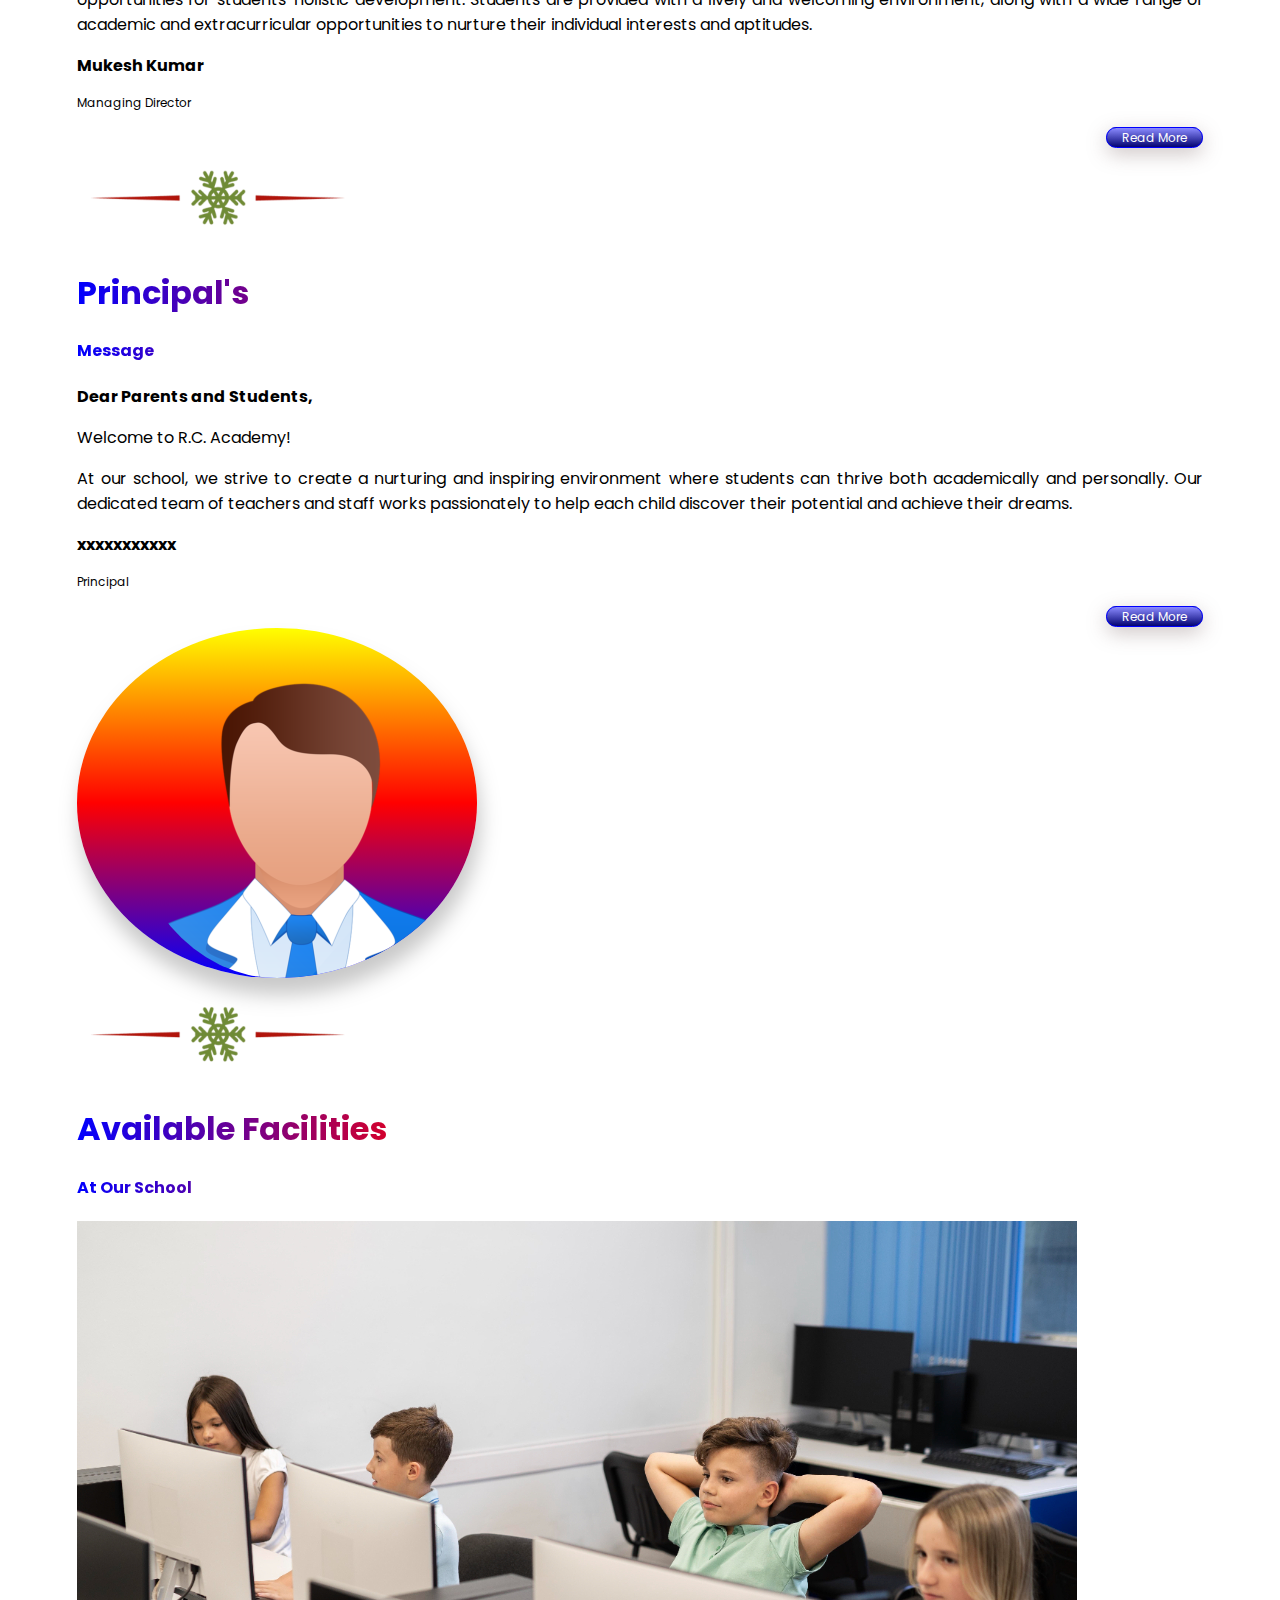
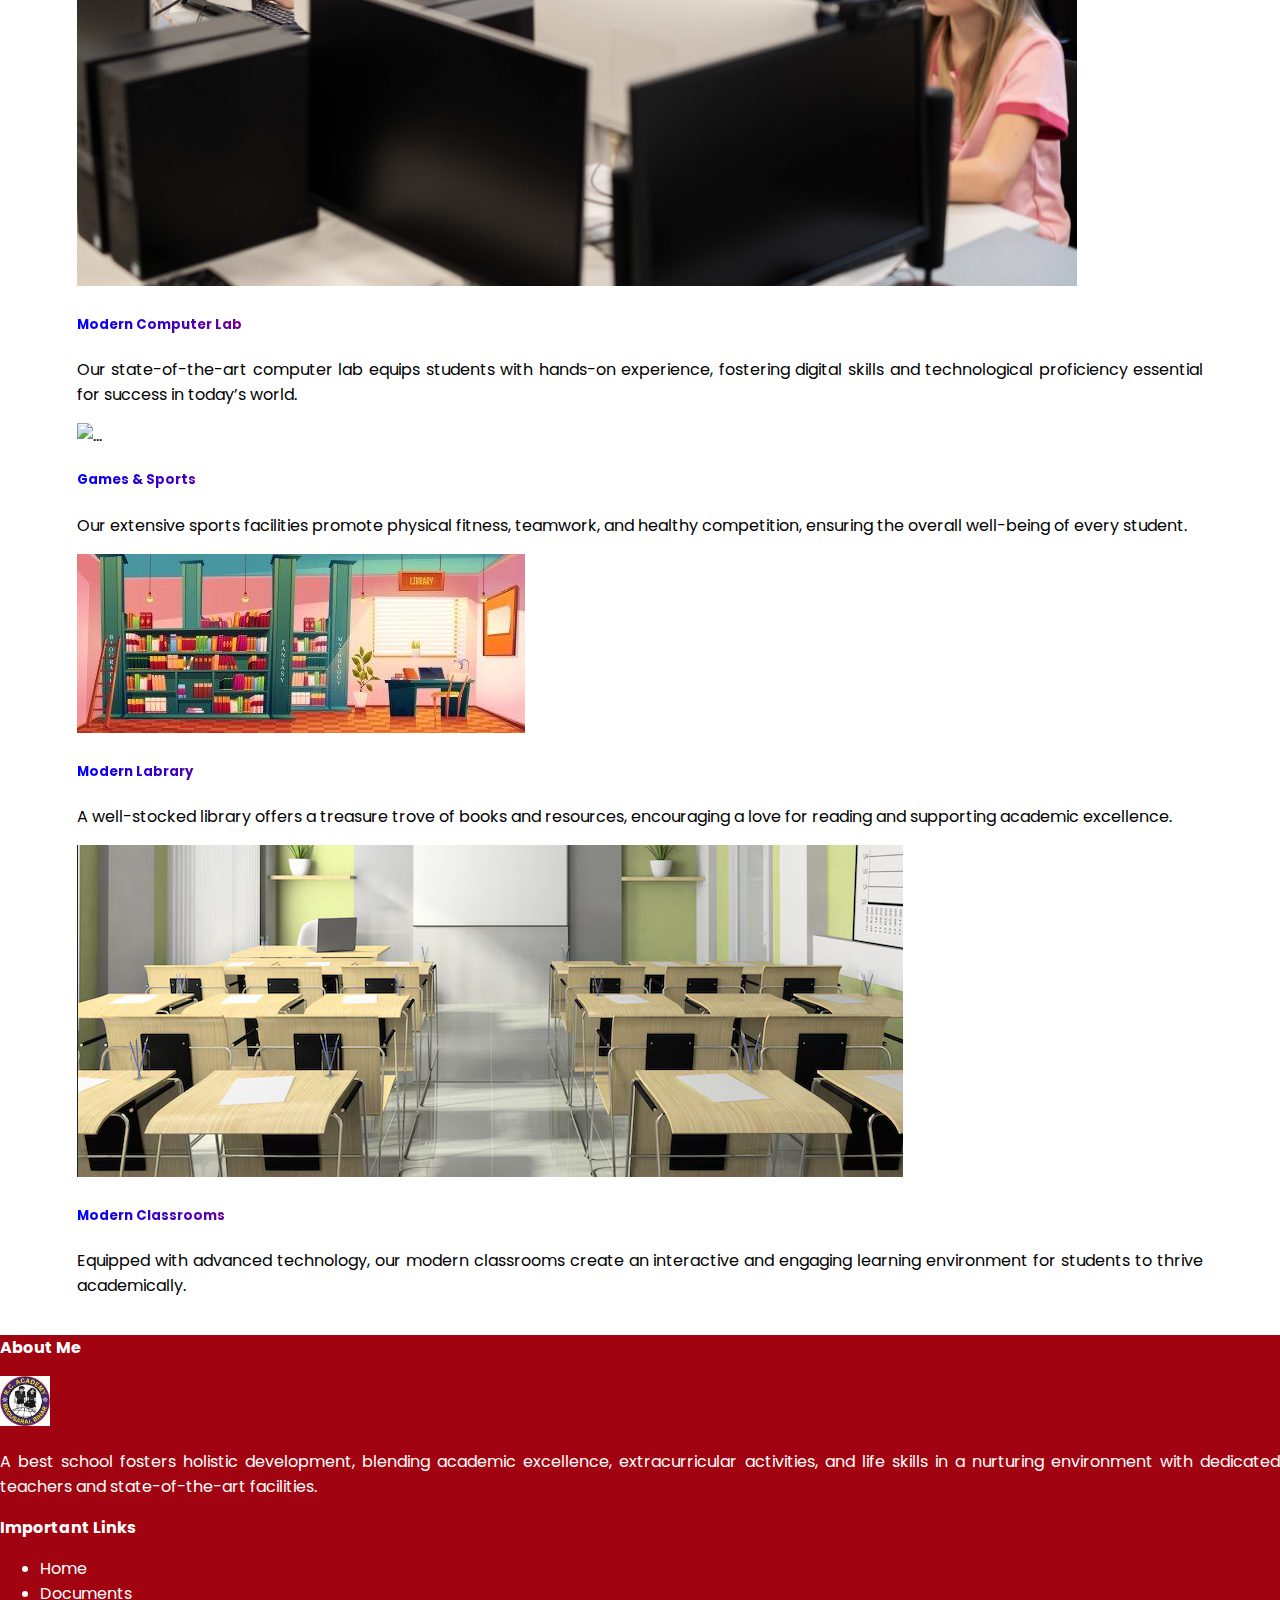
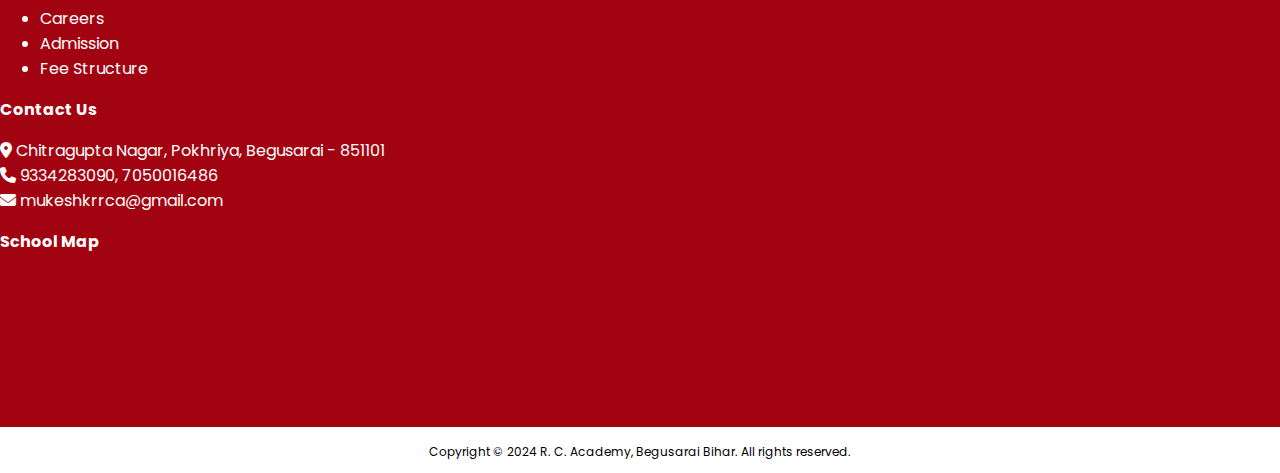
==== commit 798c7f8e: "facilities page header title changes" ====
--- a/index.html
+++ b/index.html
@@ -337,8 +337,9 @@
 
     <section class="facilities-container mt-5 mb-5">
       <div class="row mb-3">
-        <div class="col-12">
+        <div class="col-12 animated-box">
           <h1>Available Facilities</h1>
+          <h4 class="section-title">At Our School</h4>
         </div>
       </div>
       <div class="row g-5 d-flex justify-content-evenly ">
@@ -431,6 +432,7 @@
       <p style="text-align: center; font-size: 12px; padding-top: 4px;">Copyright © 2024 R. C. Academy, Begusarai Bihar. All rights reserved.</p>
     </div>
   </div>
+  <script src="javascripts/scripts.js"></script>
   <script src="https://cdn.jsdelivr.net/npm/bootstrap@5.0.2/dist/js/bootstrap.bundle.min.js"
     integrity="sha384-MrcW6ZMFYlzcLA8Nl+NtUVF0sA7MsXsP1UyJoMp4YLEuNSfAP+JcXn/tWtIaxVXM"
     crossorigin="anonymous"></script>
--- a/css/styles.css
+++ b/css/styles.css
@@ -183,6 +183,8 @@
     }
   }
 
+
+
 @media screen and (max-width:768px){
     .header-btn{
         display: none;
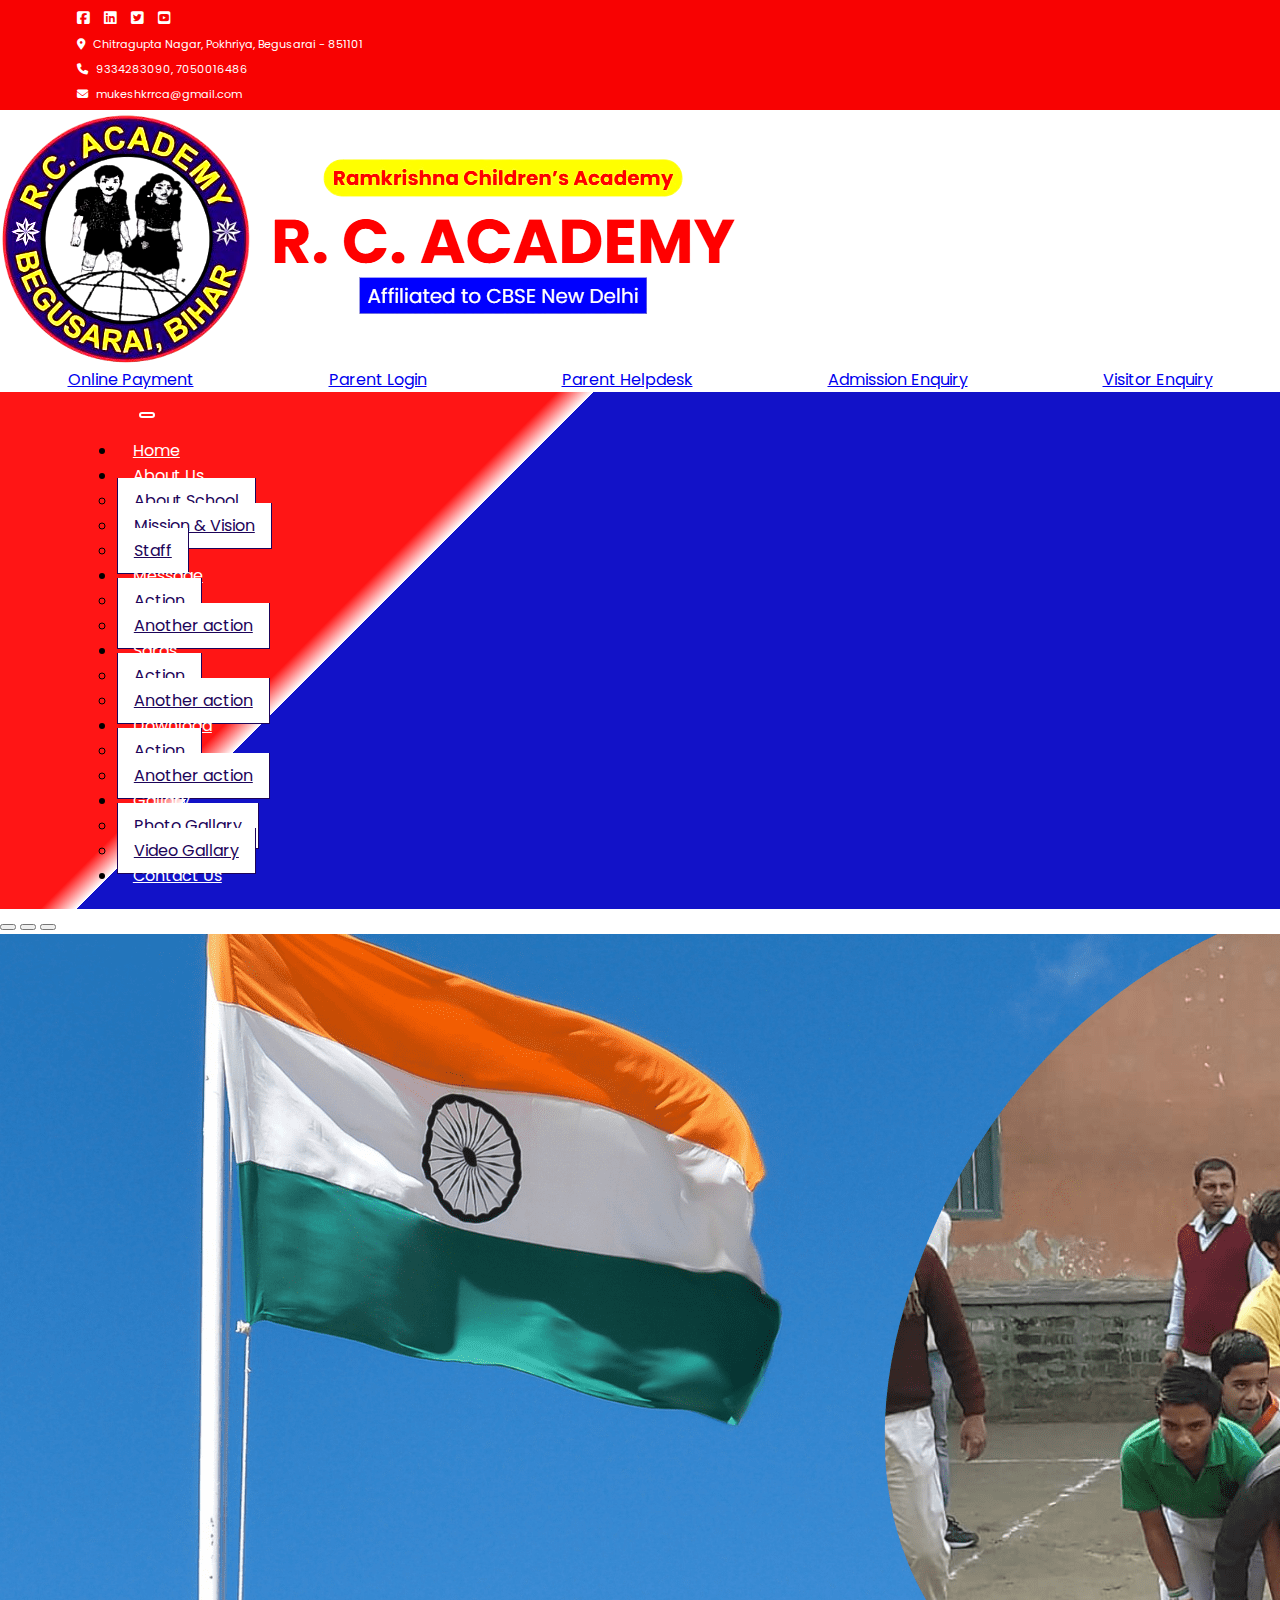
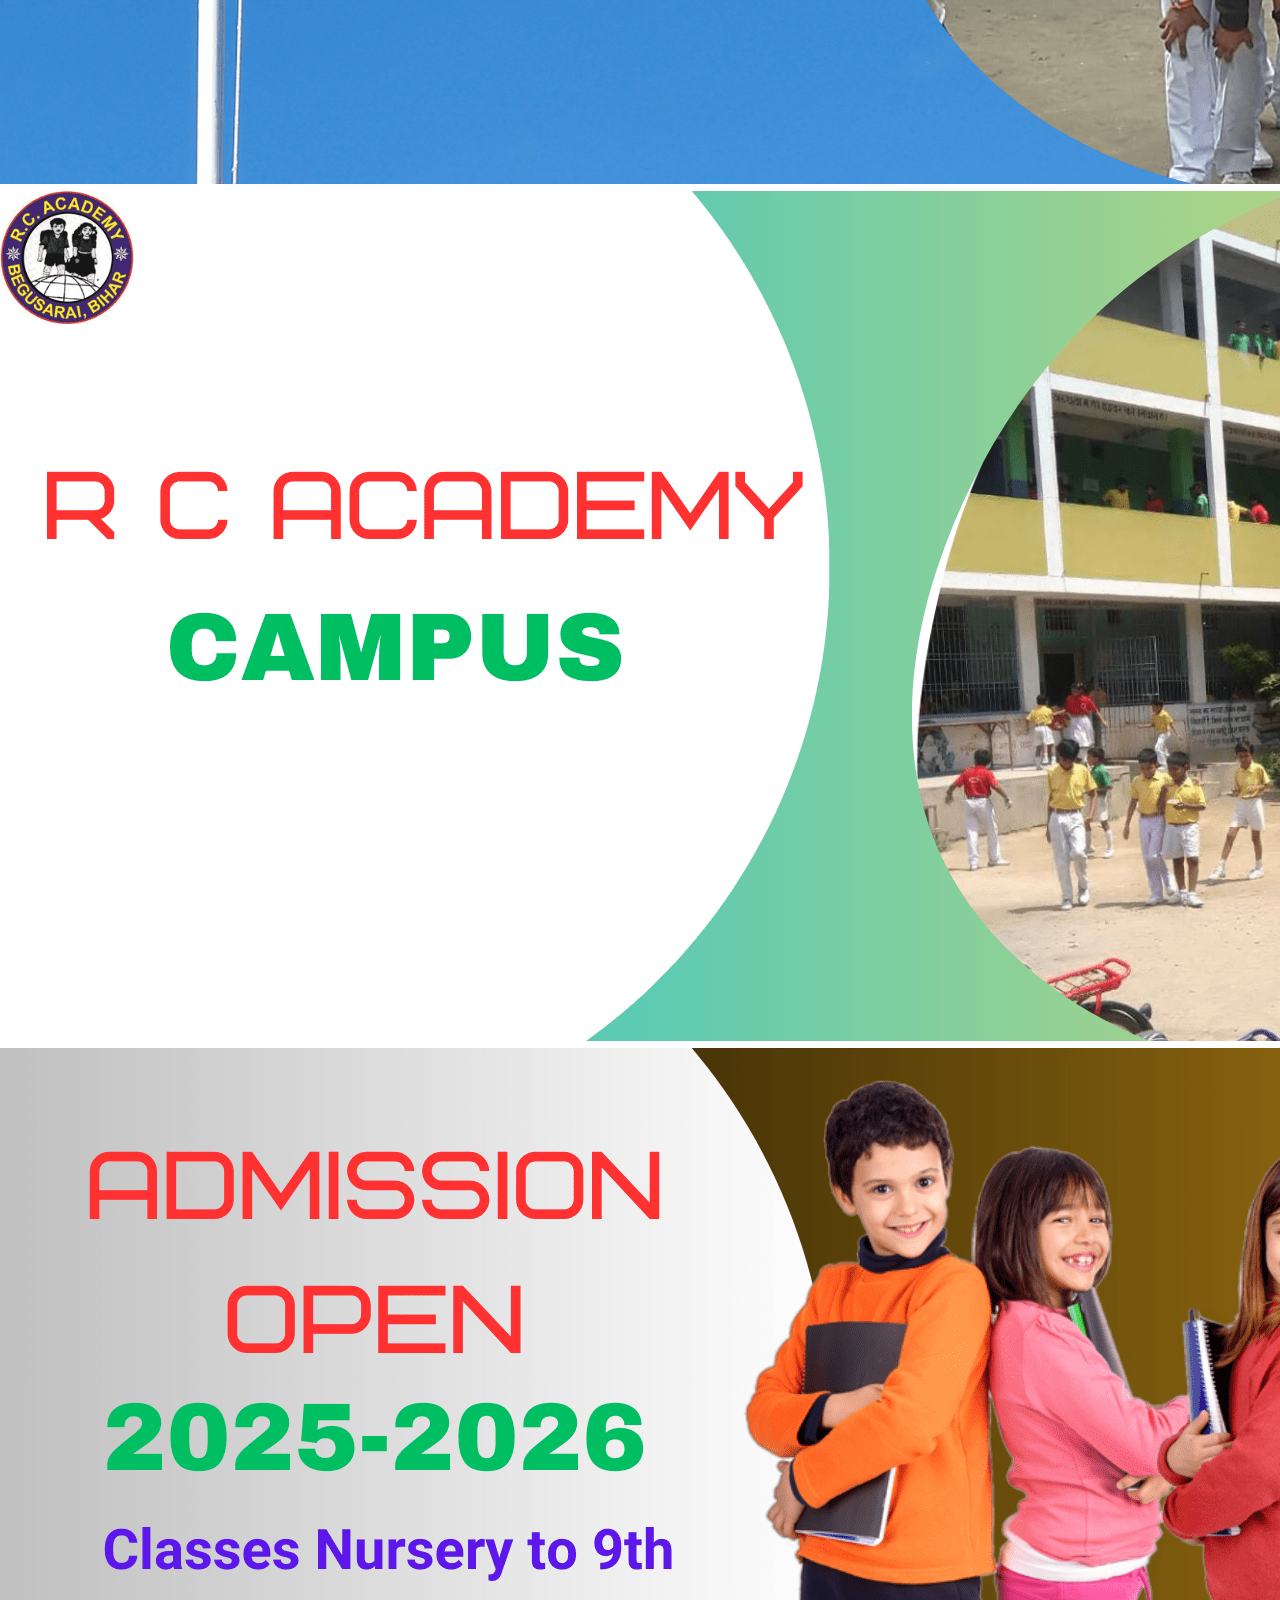
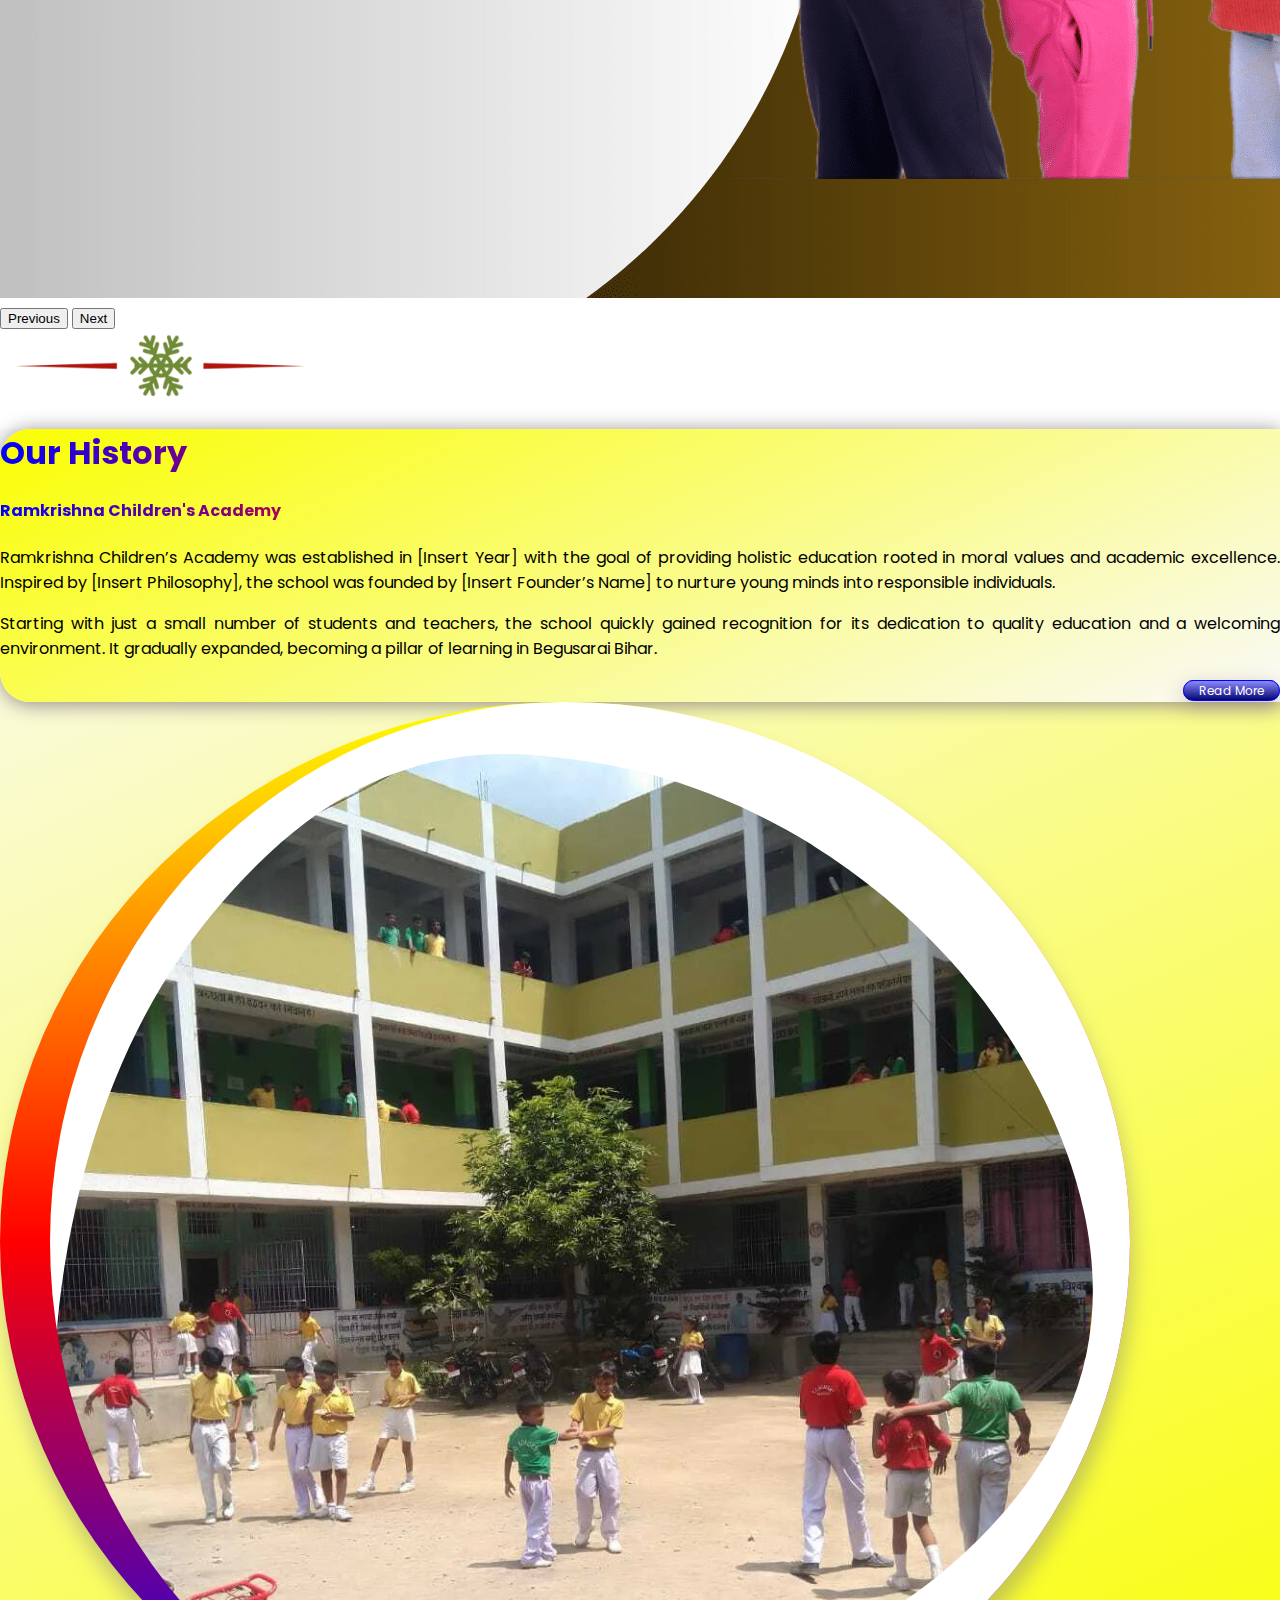
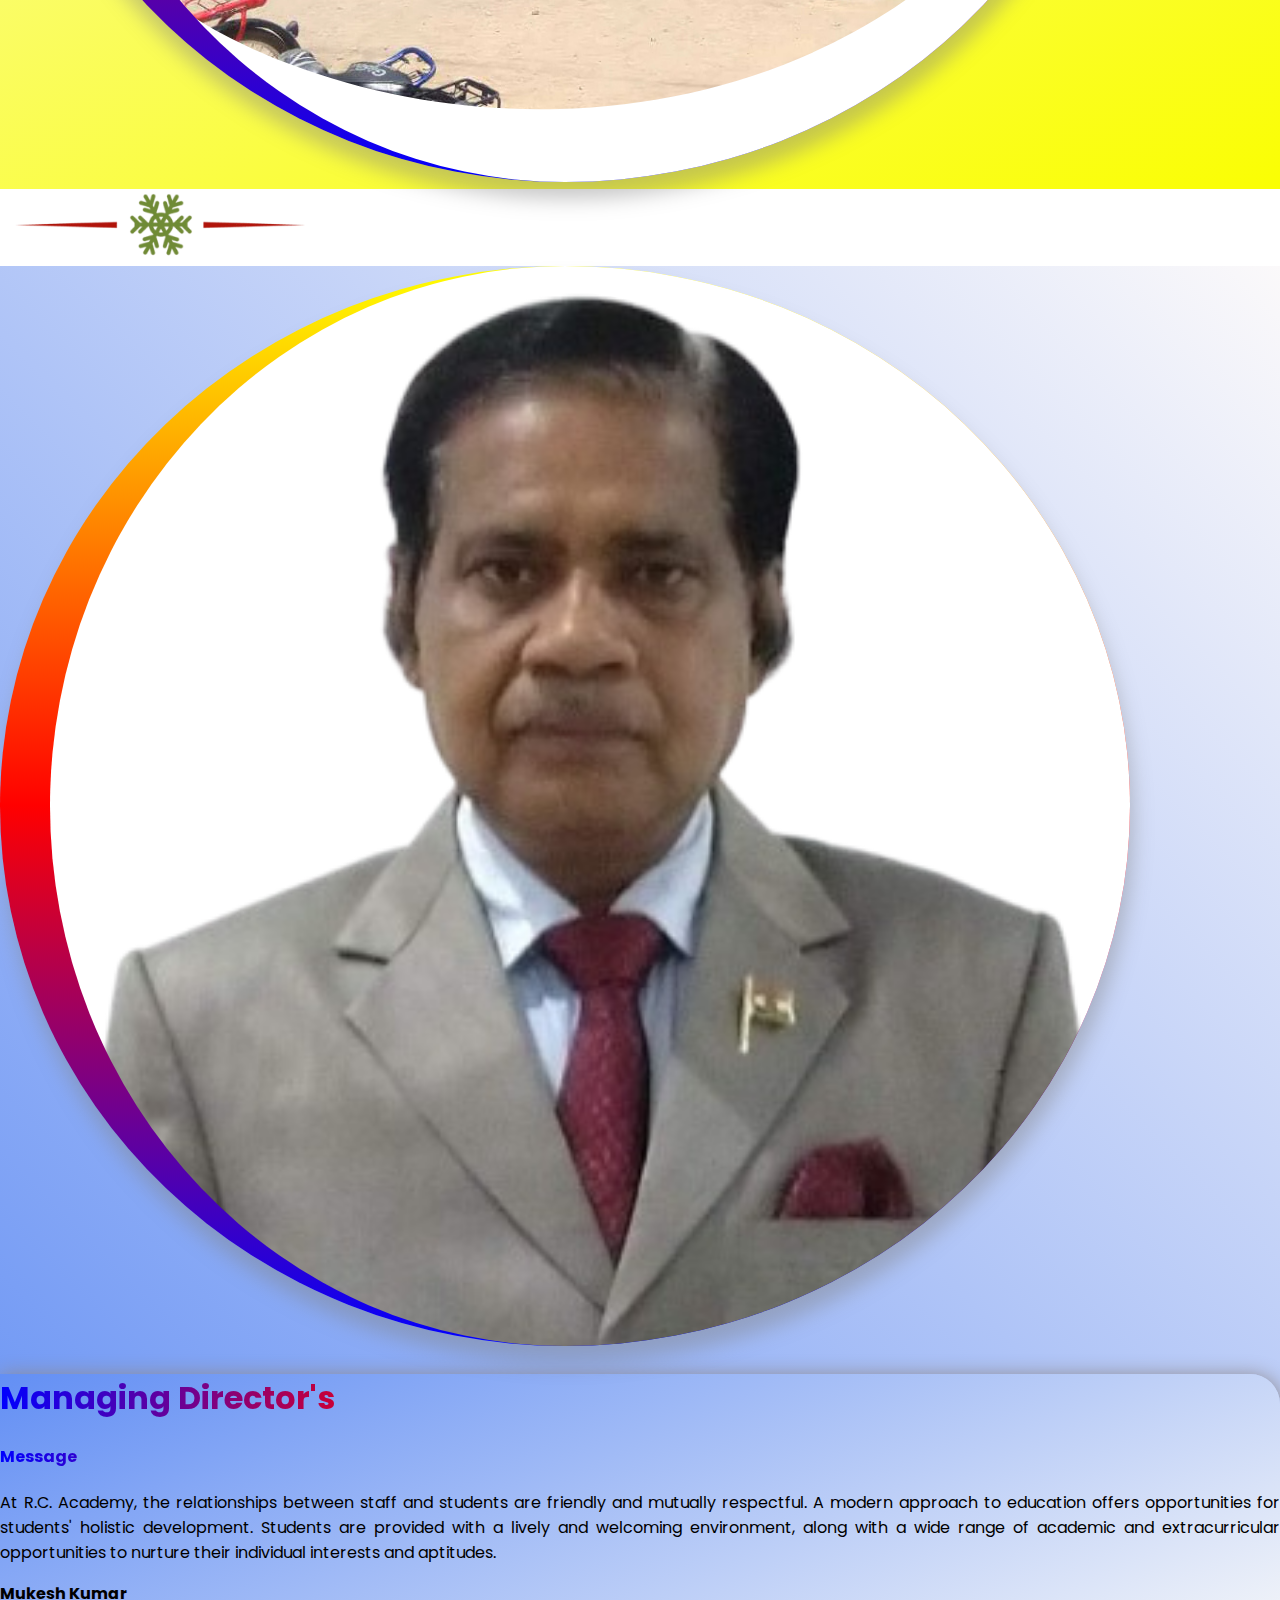
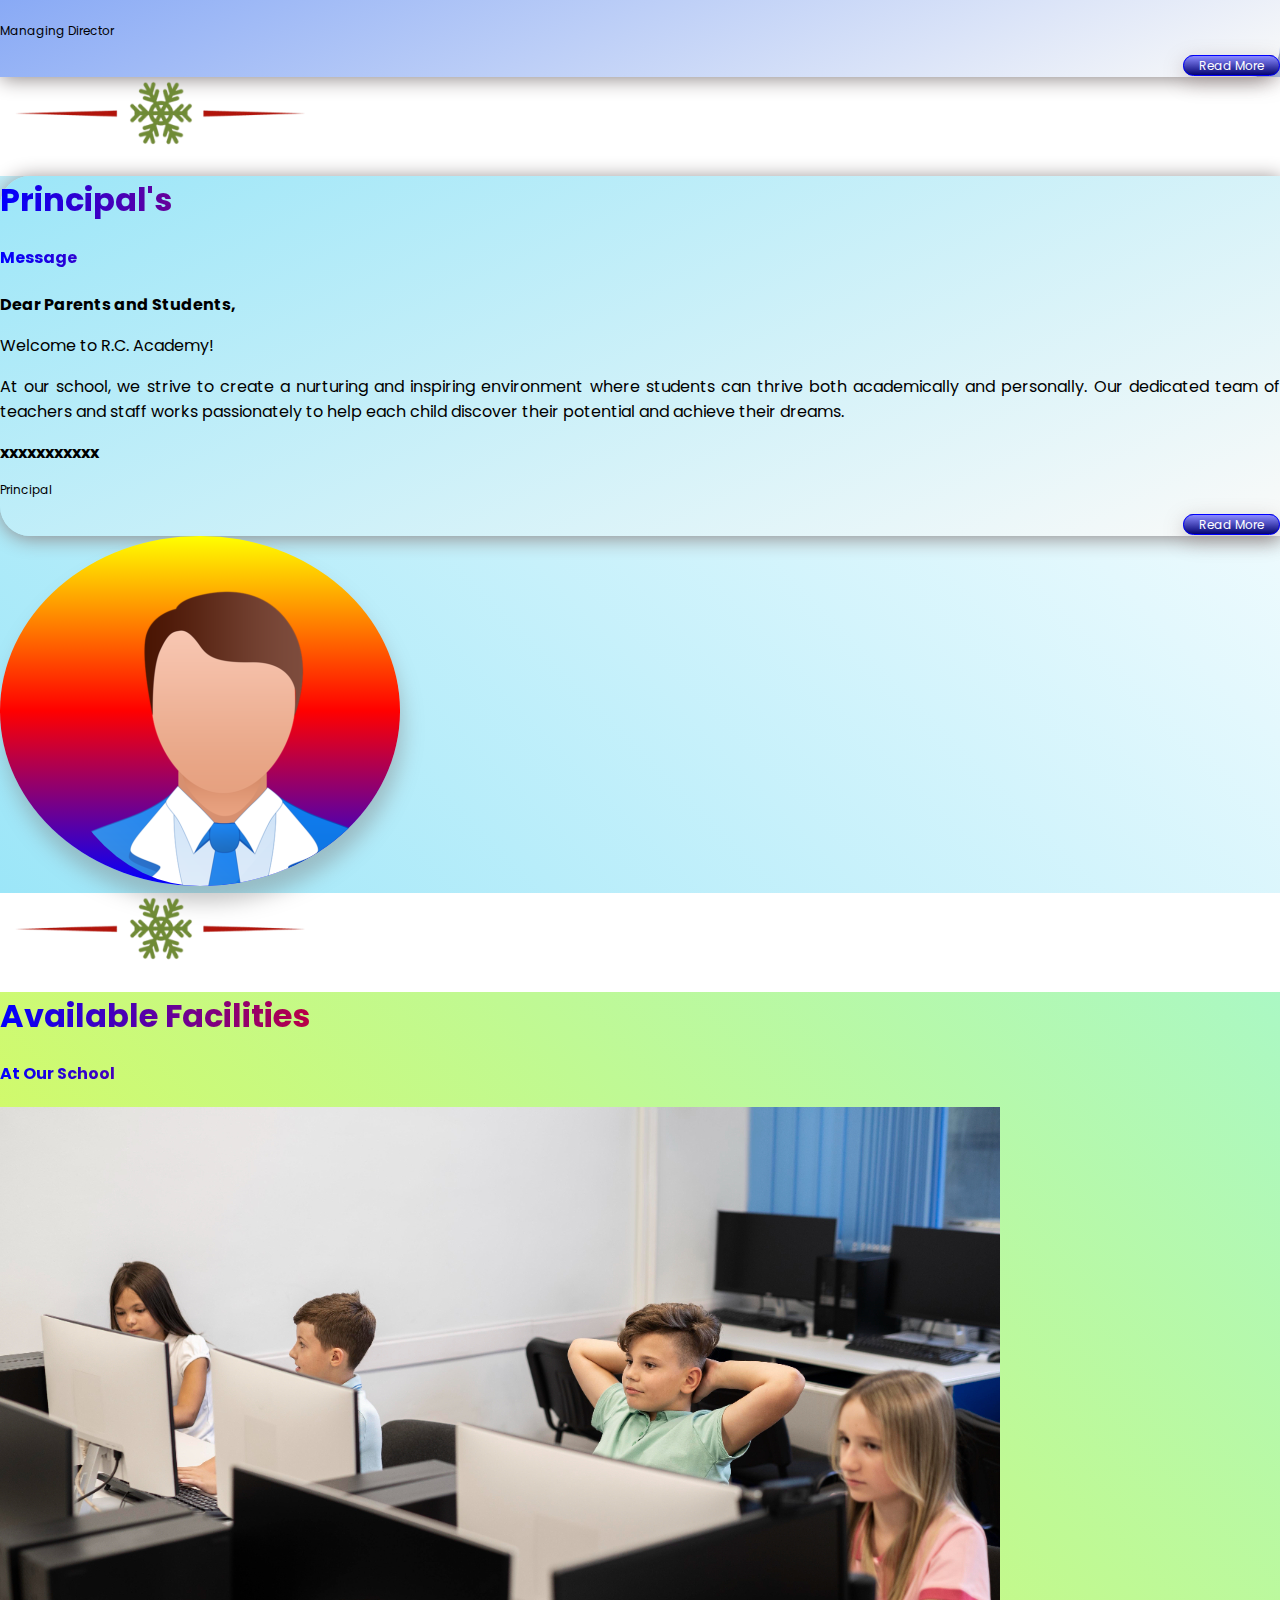
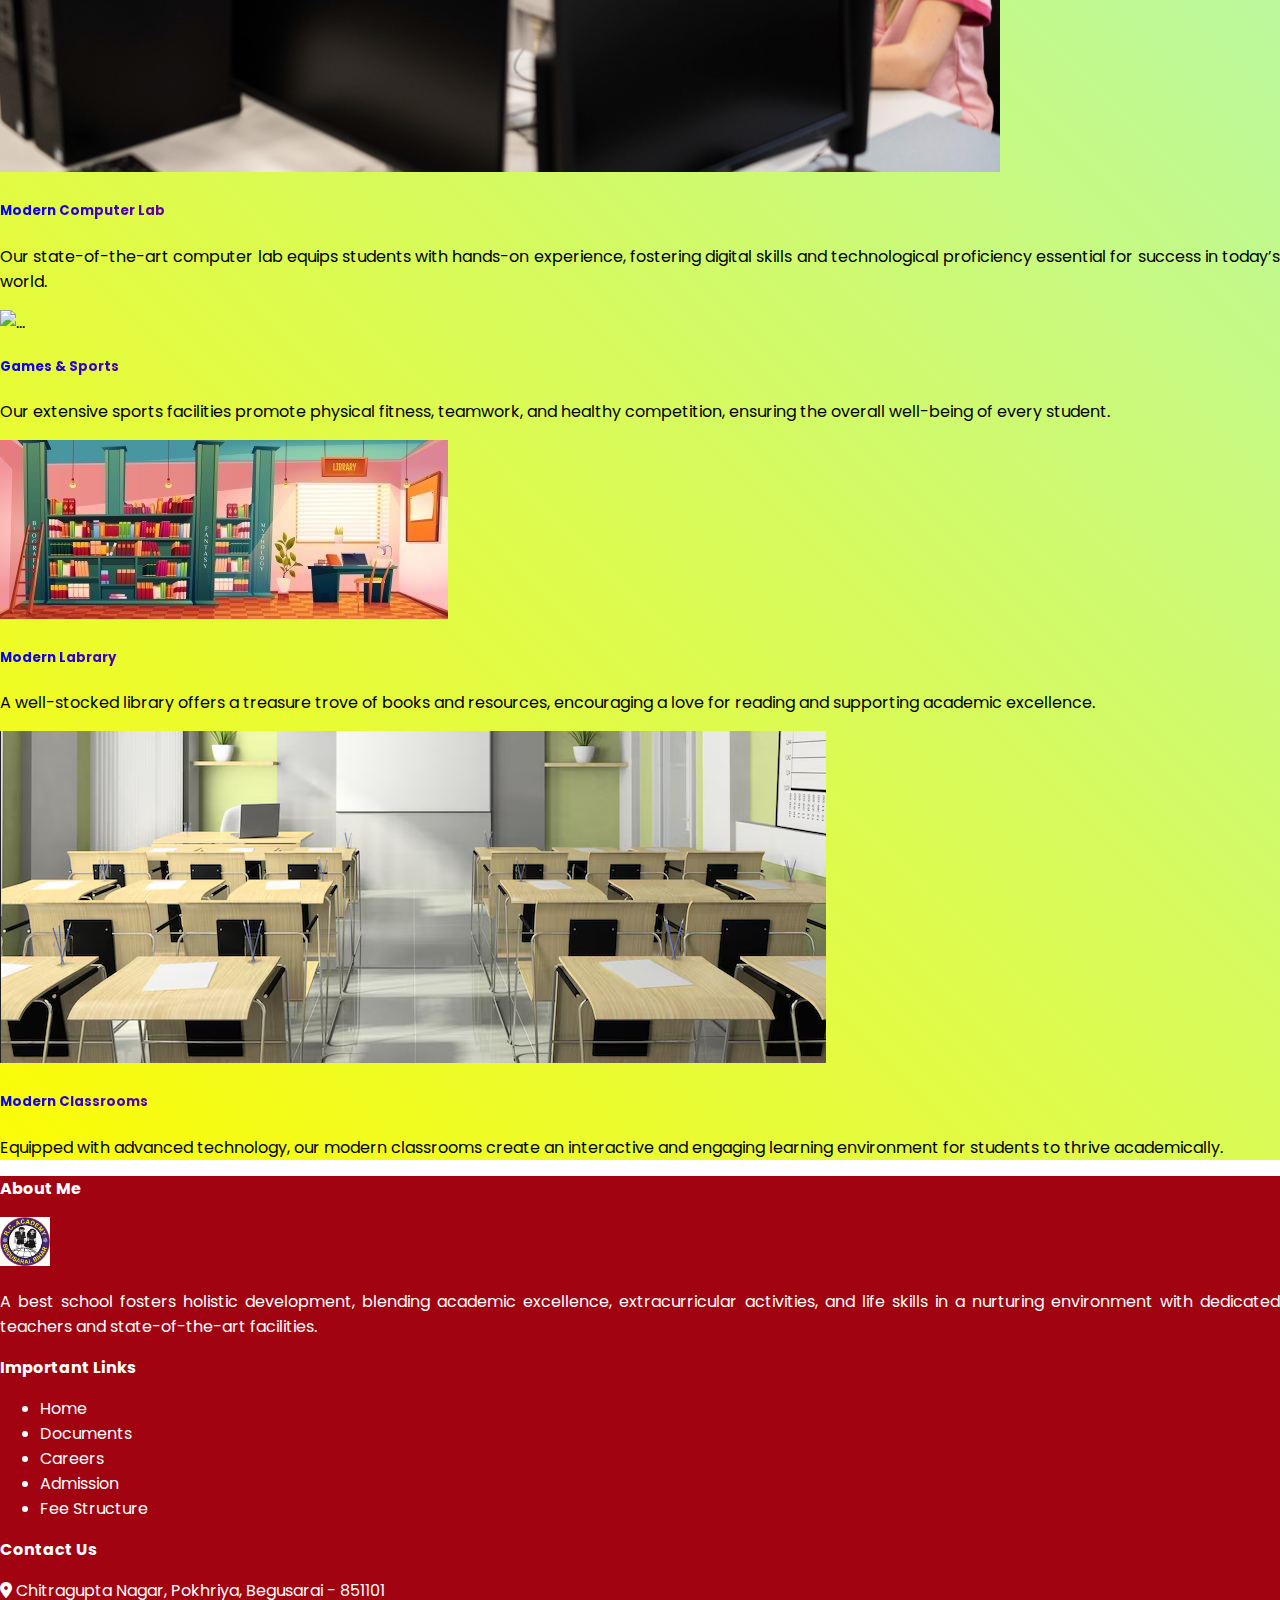
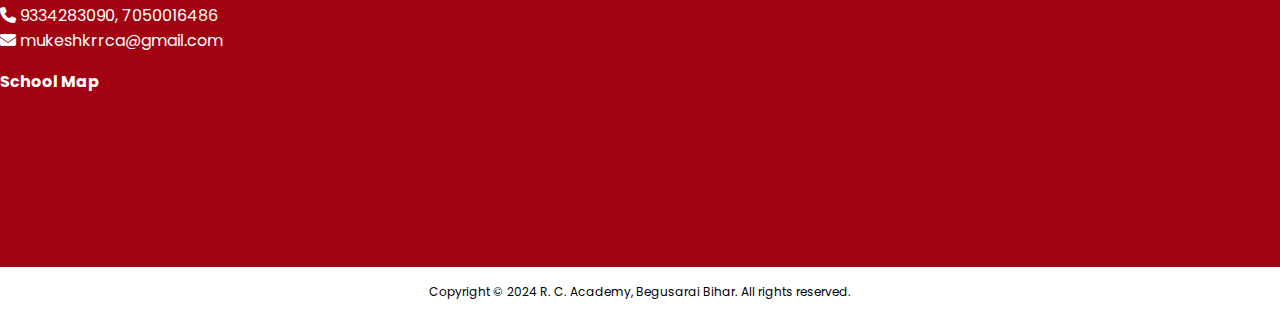
==== commit c4cc0f5a: "second commit" ====
--- a/index.html
+++ b/index.html
@@ -56,13 +56,7 @@
 
     <div class=" row bottom-header  d-flex justify-content-between">
       <div class=" col-12 col-md-4 logo-container">
-        <img src="Assets/images/logo.png" class="logo img-fluid">
-        <!-- <div class="brnad-info">
-          <span class="trust-name">Ramkrishna Children's Academy</span>
-          <span class="school-name">R. C. ACADEMY</span>
-          <span class="affiliation">Affiliated to CBSE New Delhi</span>
-
-        </div> -->
+        <img src="Assets/images/logo.png" class="logo img-fluid ">
       </div>
       <div class="col-12 col-md-8  text-center header-btn mt-2">
      
@@ -97,7 +91,7 @@
 
   </header>
   <!-- navbar -->
-  <nav class="navbar navbar-expand-lg navbar-dark con-align" style="background-color:var(--primaryColor);">
+  <nav class="navbar navbar-expand-lg navbar-dark con-align" style="background-image: linear-gradient(135deg, #ff1515 31%, white 33% , #1212c8 1%)">
     <div class="container-fluid">
       <a class="navbar-brand" href="#">Navbar</a>
       <button class="navbar-toggler" type="button" data-bs-toggle="collapse" data-bs-target="#navbarSupportedContent"
@@ -182,13 +176,13 @@
     </div>
     <div class="carousel-inner">
       <div class="carousel-item active">
-        <img src="Assets/images/1718360005-riding high on success-1.jpg" class="d-block w-100" alt="...">
+        <img src="Assets/images/1.png" class="d-block w-100" alt="...">
       </div>
       <div class="carousel-item">
-        <img src="Assets/images/1718359785-Balancing Life and Learning-1.jpg" class="d-block w-100" alt="...">
+        <img src="Assets/images/2.png" class="d-block w-100" alt="...">
       </div>
       <div class="carousel-item">
-        <img src="Assets/images/1718794647-Unique Early Stage Curriculum.jpg" class="d-block w-100" alt="...">
+        <img src="Assets/images/3.png" class="d-block w-100" alt="...">
       </div>
     </div>
     <button class="carousel-control-prev" type="button" data-bs-target="#carouselExampleIndicators"
@@ -203,17 +197,17 @@
     </button>
   </div>
   <!-- body -->
-  <main class="container-fluid con-align">
+  <main class="container-fluid p-0 m-0">
     <!-- divider-->
-    <div class="row mt-3 mb-3">
+    <div class="row mt-5 mb-3">
       <div class="col-12 text-center">
         <img src="Assets/images/divider.png" width="25%" />
       </div>
     </div>
     <!-- about us -->
-    <section class="row mt-5 mb-5 d-flex justify-content-between">
-
-      <div class="col-md-6 ">
+    <section class="row p-2 p-md-5 mt-5 mb-5 d-flex justify-content-between" style="background-image: linear-gradient(335deg, #fafe03, rgb(250, 250, 249) )">
+
+      <div class="col-md-6 p-3" style="background-image: linear-gradient(335deg,  #fafaf9, #fafe03); border-radius:30px 0px 0px 30px; box-shadow: 1px 2px 20px 0px #8e8787;">
         <h1 class="section-subtitle">Our History</h1>
         <h4 class="section-title">Ramkrishna Children's Academy</h4>
 
@@ -245,12 +239,12 @@
       </div>
     </div>
     <!-- M D Message -->
-    <section class="row mt-5 mb-5 d-flex justify-content-between">
+    <section class="row p-2 p-md-5 mt-5 mb-5 d-flex justify-content-between" style="background-image: linear-gradient(45deg,  #638ff4,#fbf9fa)">
       <div class="col-md-5 abt-img-con mb-5 ball">
         <img src="Assets/images/md.png" class="img-fluid abt-img" />
       </div>
 
-      <div class="col-md-6 ">
+      <div class="col-md-6 p-3" style="background-image: linear-gradient(335deg,  #fafaf9, #638ff4); border-radius:0px 30px 30px 0px; box-shadow: 1px 2px 20px 0px #8e8787;">
         <h1 class="section-subtitle">Managing Director's </h1>
         <h4 class="section-title">Message</h4>
 
@@ -295,9 +289,9 @@
 
     <!-- Principal Message -->
 
-    <section class="row mt-5 mb-5 d-flex justify-content-between">
+    <section class="row p-2 p-md-5 mt-5 mb-5 d-flex justify-content-between" style="background-image: linear-gradient(45deg, #9ce6f8, white)">
       
-      <div class="col-md-6 ">
+      <div class="col-md-6 p-3" style="background-image: linear-gradient(335deg,  #fafaf9, #9ce6f8); border-radius:30px 0px 0px 30px; box-shadow: 1px 2px 20px 0px #8e8787;">
         <h1 class="section-subtitle">Principal's </h1>
         <h4 class="section-title">Message</h4>
         <p class="mt-4 m-0"><strong>Dear Parents and Students,</strong></p>
@@ -335,7 +329,7 @@
 
     <!-- Facilities -->
 
-    <section class="facilities-container mt-5 mb-5">
+    <section class="facilities-container row p-2 p-md-5 mt-5 mb-5 d-flex justify-content-between" style="background-image: linear-gradient(45deg, #fcfc04, #abf8c4)">
       <div class="row mb-3">
         <div class="col-12 animated-box">
           <h1>Available Facilities</h1>
--- a/css/styles.css
+++ b/css/styles.css
@@ -43,7 +43,7 @@
 }
 
 .top-header {
-    background-color: #ff7575;
+    background-color: #f80202;
 }
 
 .colosocial i {
@@ -79,7 +79,7 @@
     display: flex;
     justify-content: space-between;
     align-items: center;
-    border-right: 1px dotted var(--primaryColor);
+    /* border-right: 1px dotted var(--primaryColor); */
 }
 
 .header-btn {
@@ -110,16 +110,20 @@
 .dropdown-menu{
     border-radius: 0px;
     padding: 0px;
-    background-color: var(--primaryColor);
     
 }
 .dropdown-item{
-    border-bottom: 0.9px solid #ffffff;
-    color: #ffffff;
+    border-left: 0.9px solid #1d0459;
+    border-right: 0.9px solid #1d0459;
+    border-bottom: 0.9px solid #1d0459;
+    color: #1d0459;
+    background-color: #ffffff;
+    padding: .7rem 1rem;
+    
 }
 .navbar-expand-lg .navbar-nav .nav-link {
-    padding-right: 1.5rem;
-    padding-left: 1.5rem;
+    padding-right: 1rem;
+    padding-left: 1rem;
 }
 
 /* hostory section */
@@ -189,4 +193,61 @@
     .header-btn{
         display: none;
     }
-}+}
+
+.animate{
+    transition: all 0.8s ease;
+}
+  /* Animation styles */
+  @keyframes slide-left {
+    from {
+      transform: translateX(-100px);
+    }
+    to {
+      transform: translateX(0);
+    }
+  }
+  
+  @keyframes slide-right {
+    from {
+      transform: translateX(100px);
+    }
+    to {
+      transform: translateX(0);
+    }
+  }
+  
+  @keyframes slide-up {
+    from {
+      transform: translateY(100px);
+    }
+    to {
+      transform: translateY(0);
+    }
+  }
+  
+  @keyframes bounce {
+    0%, 20%, 50%, 80%, 100% {
+      transform: translateY(0);
+    }
+    40% {
+      transform: translateY(-30px);
+    }
+    60% {
+      transform: translateY(-15px);
+    }
+  }
+  
+  /* Classes to trigger animations */
+  .left.active {
+    animation: slide-left 3s ease;
+  }
+  .right.active {
+    animation: slide-right 3s ease;
+  }
+ .up.active {
+    animation: slide-up 3s ease;
+  }
+  .bounce.active {
+    animation: bounce 3s ease-in;
+  }